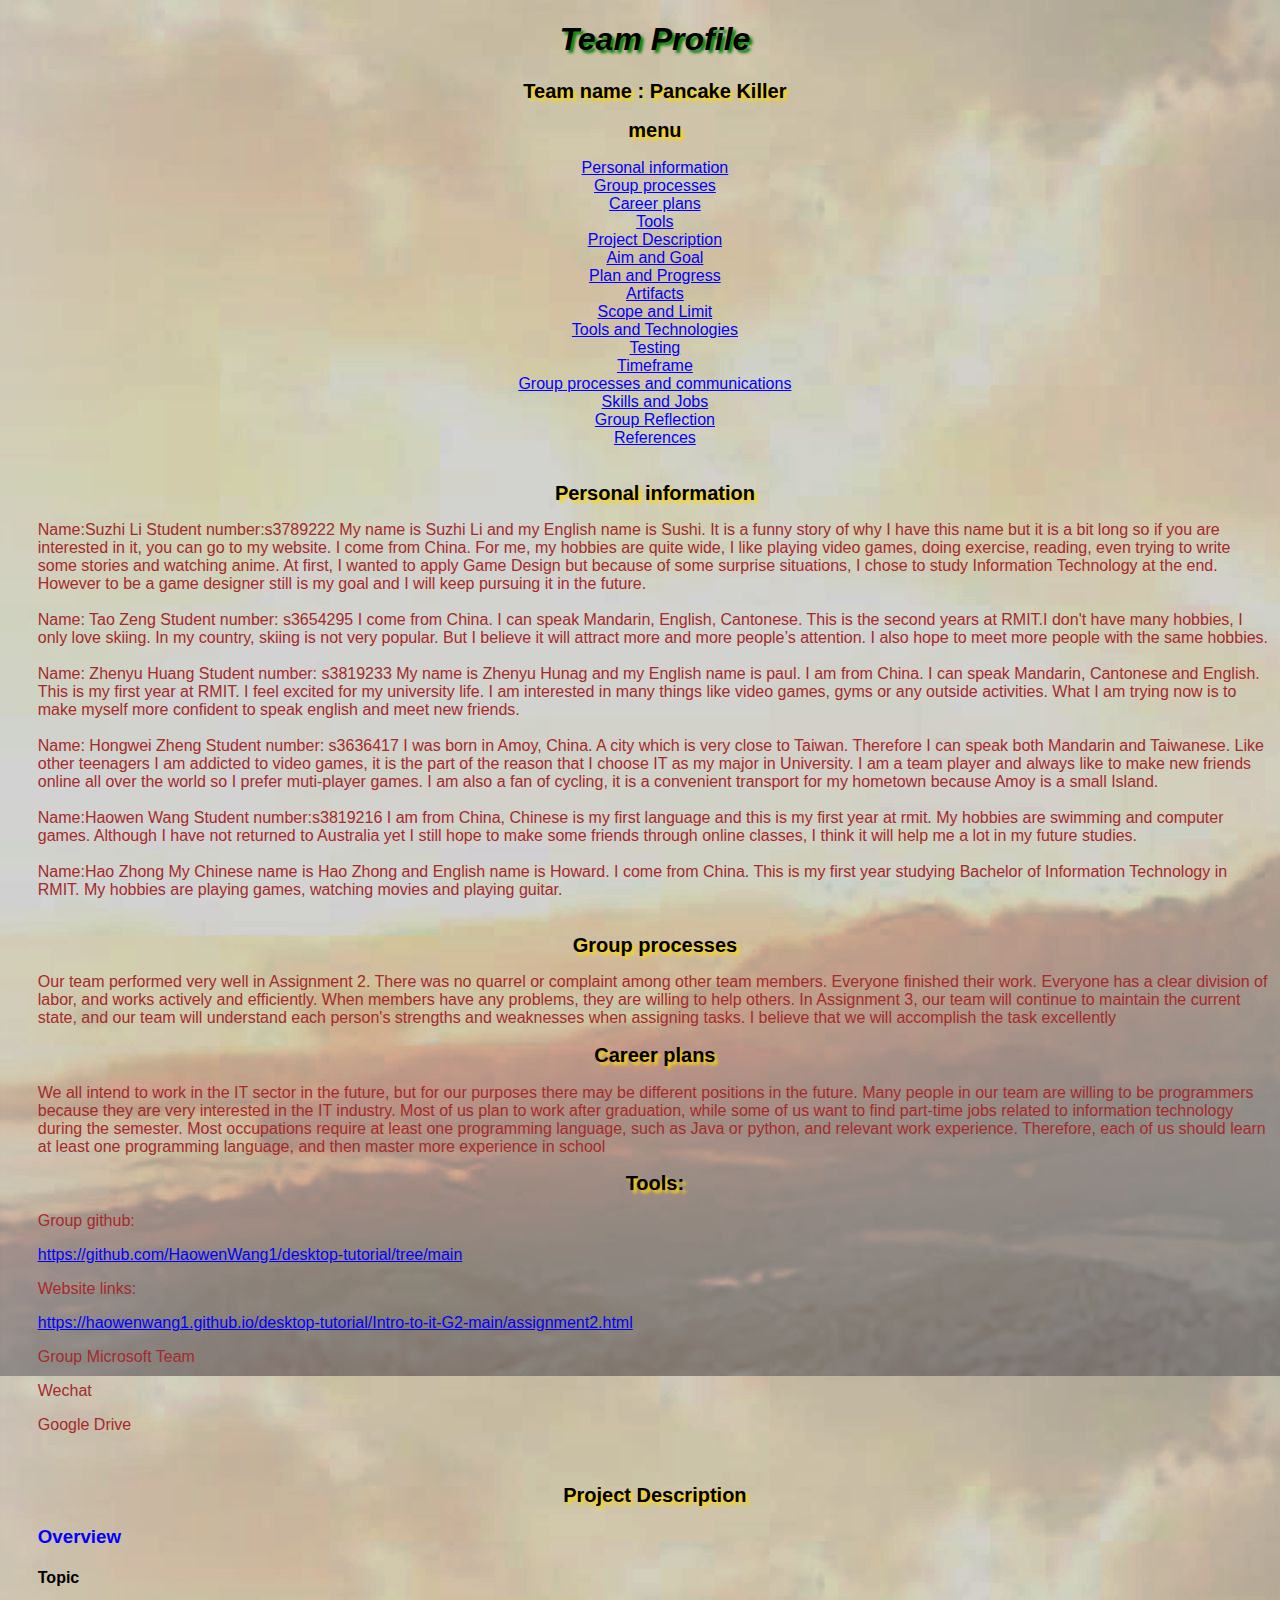
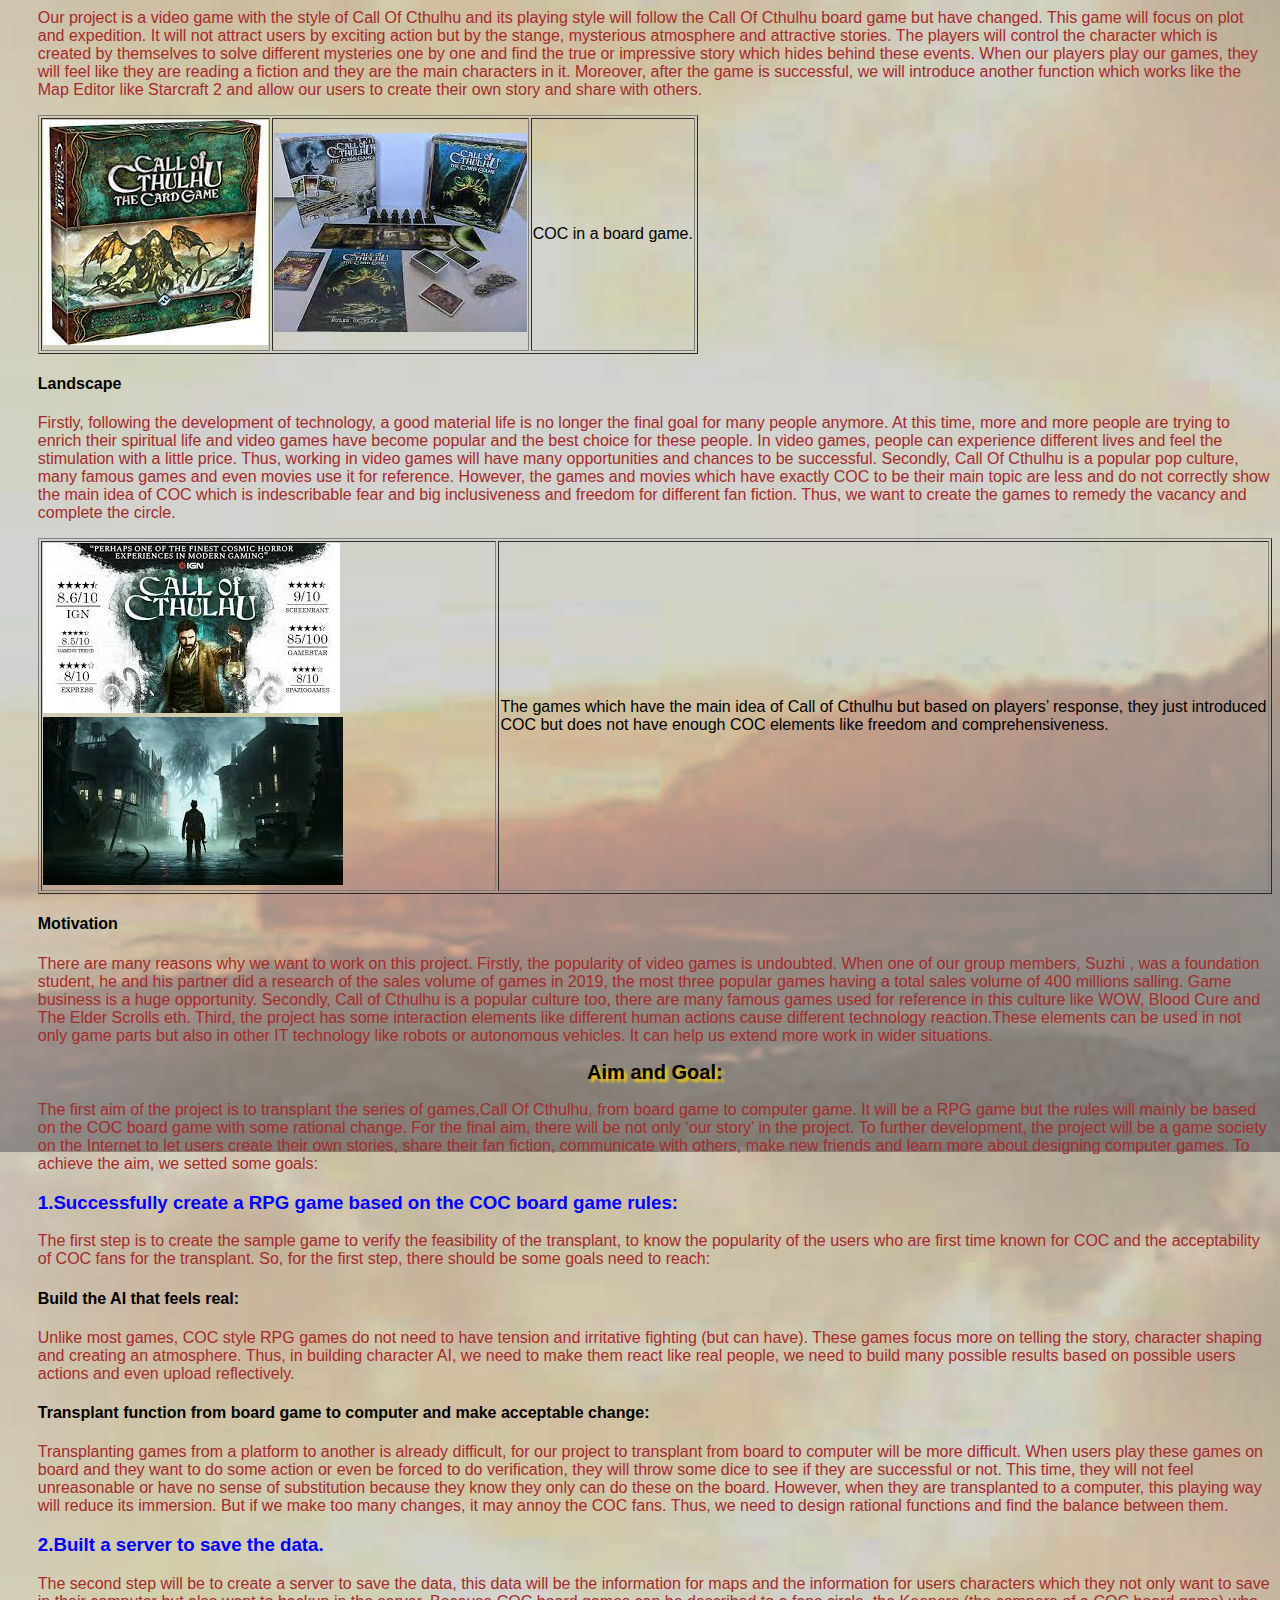
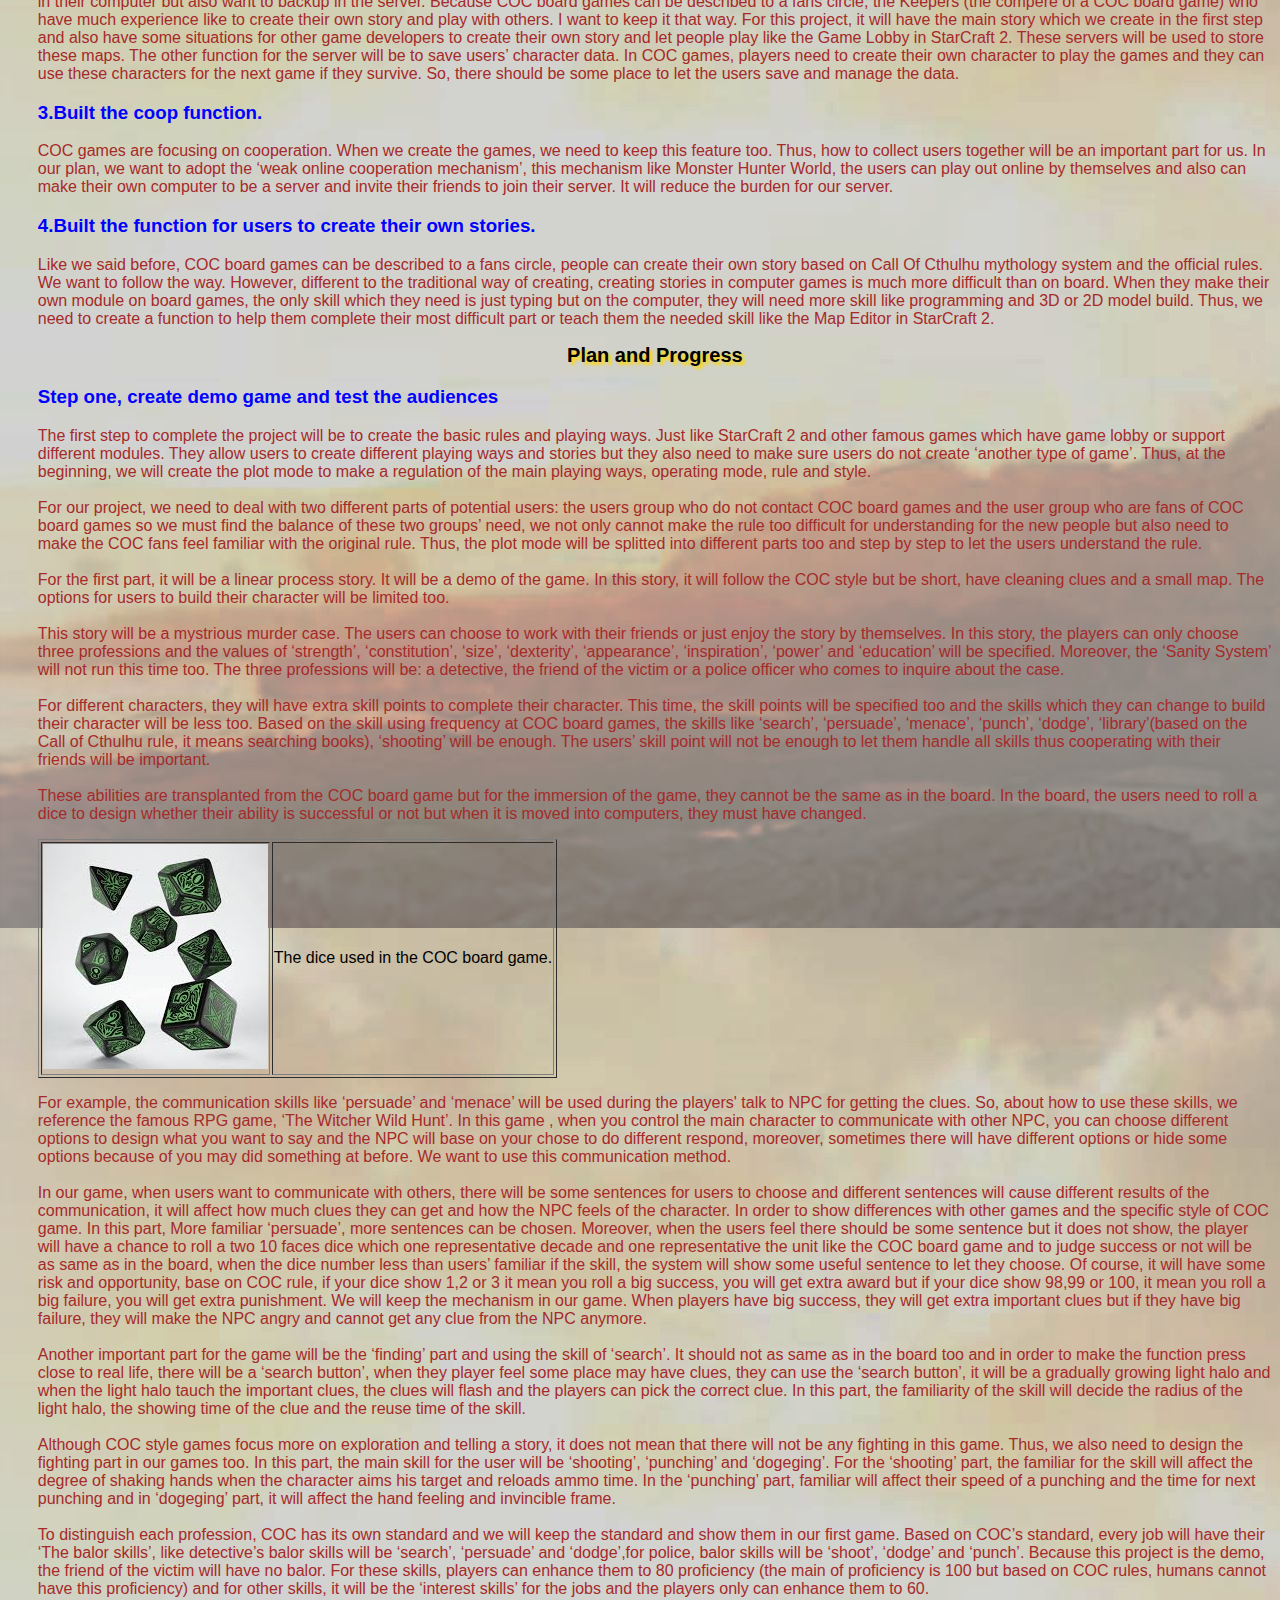
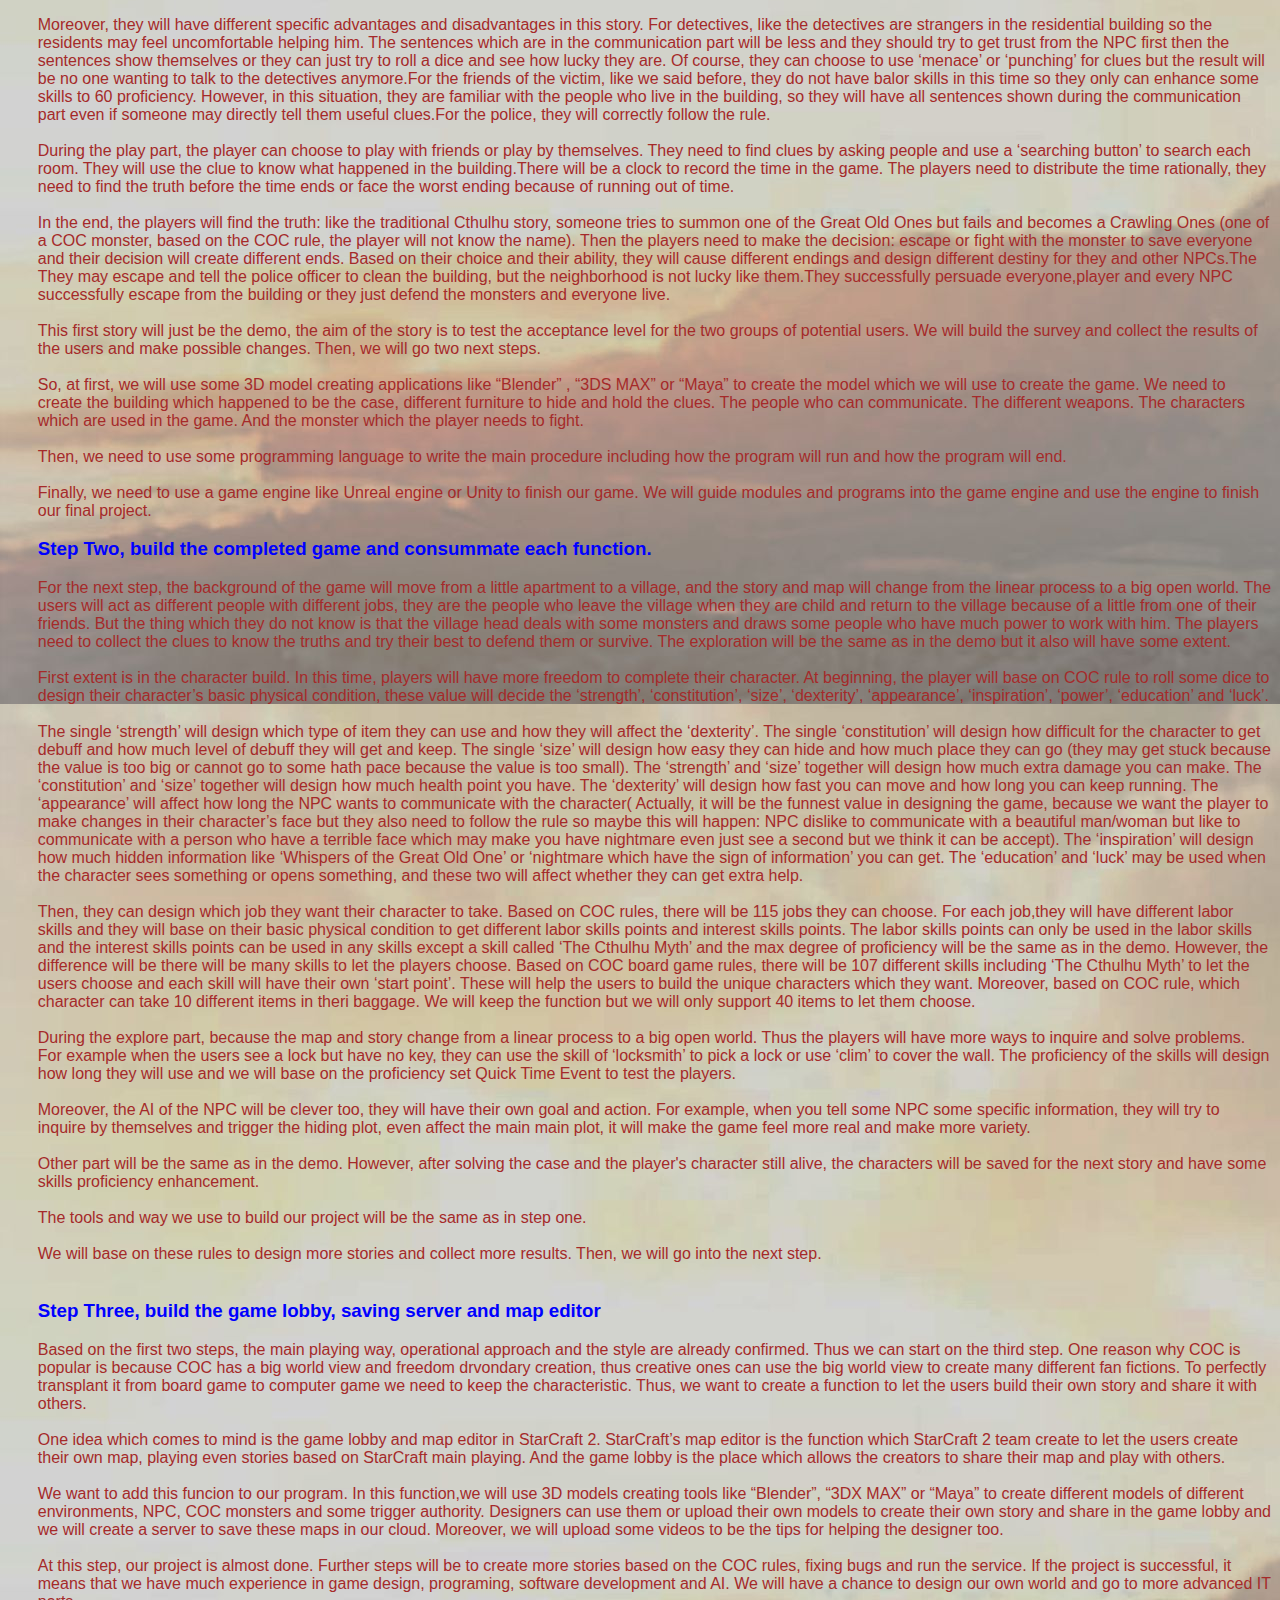
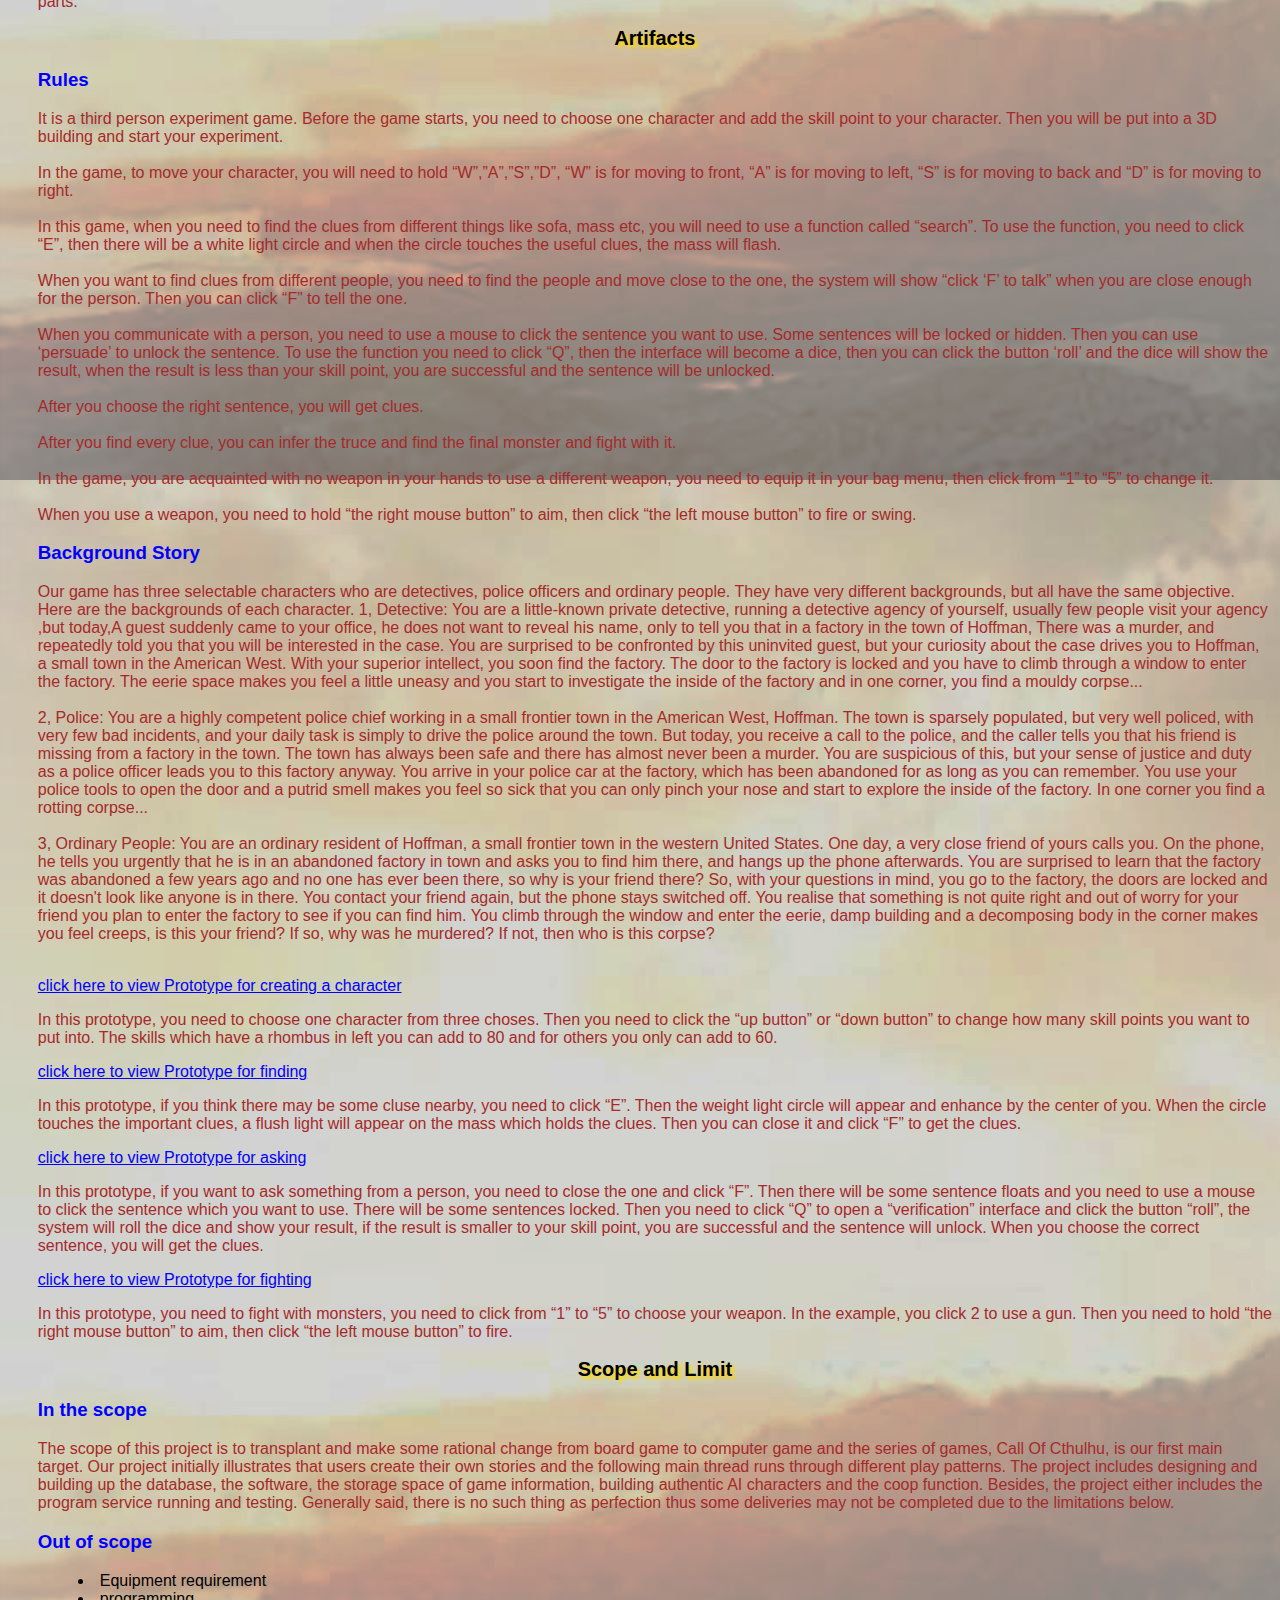
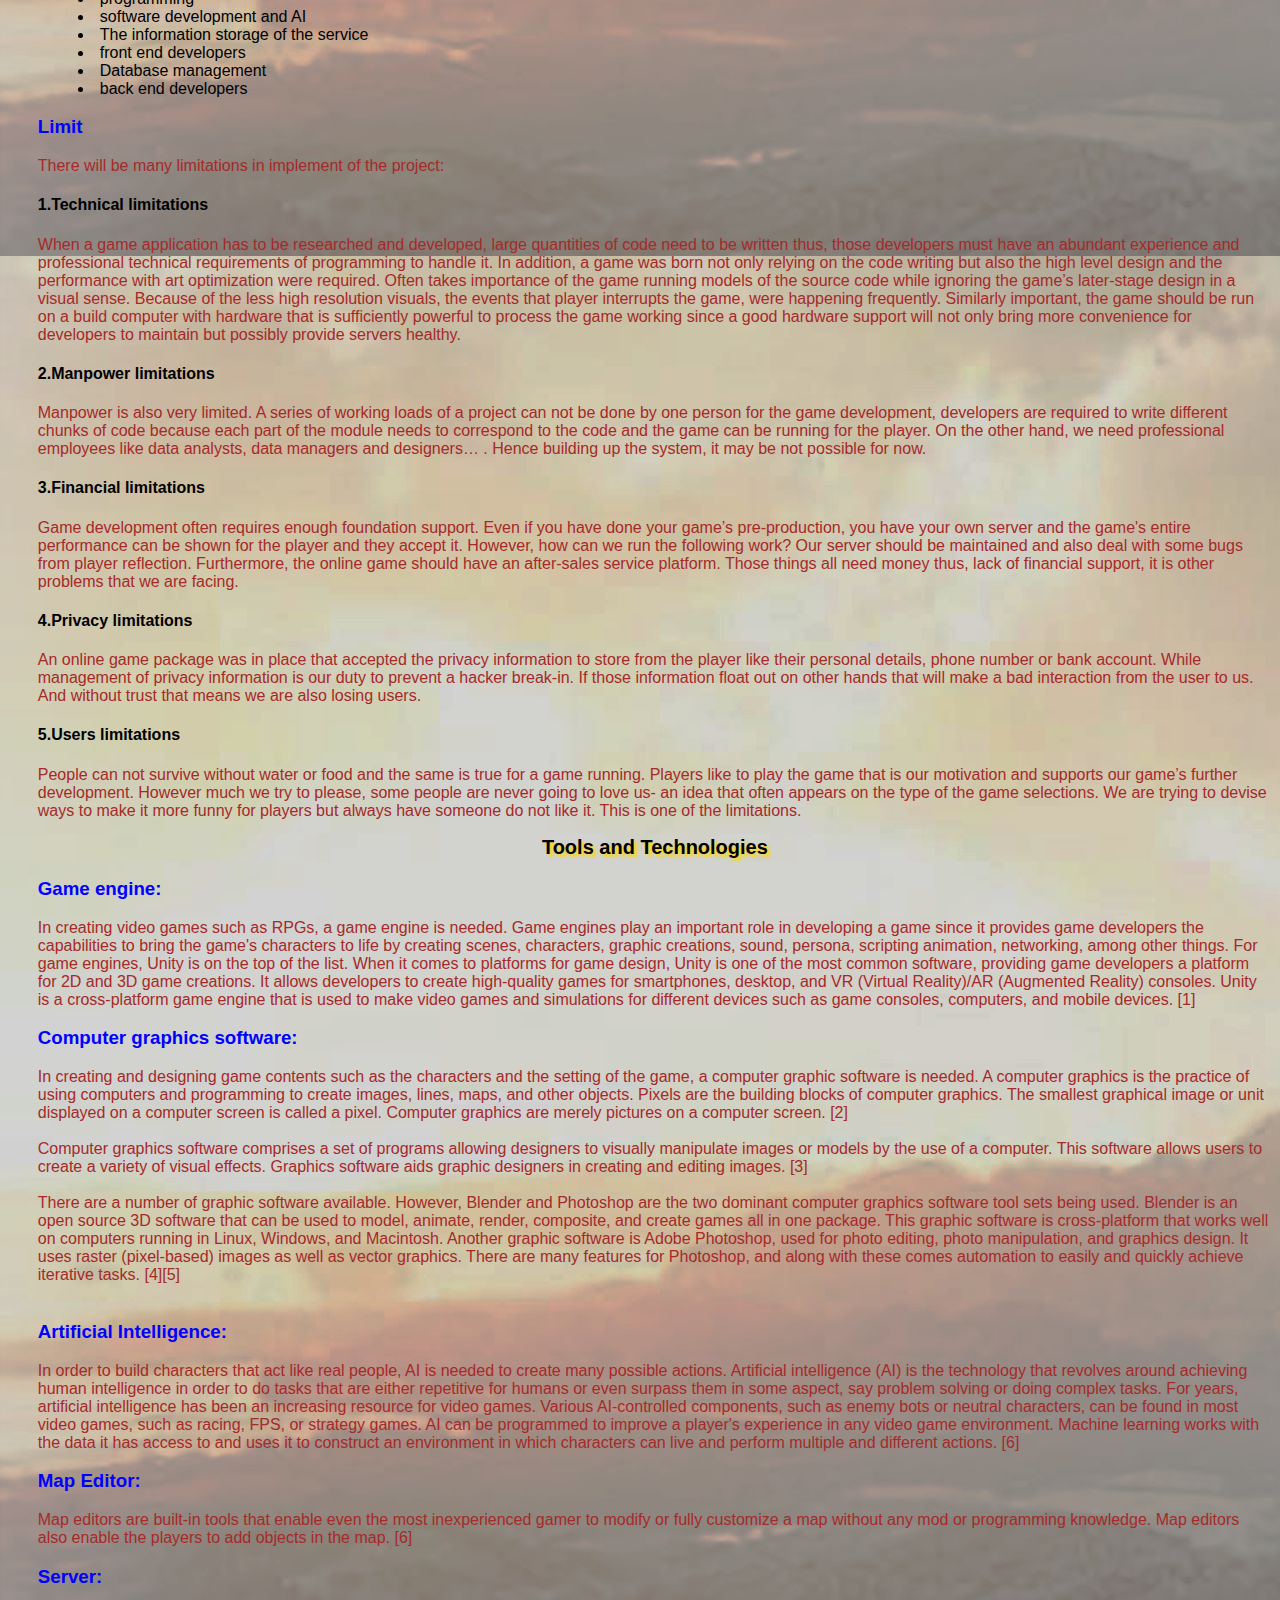
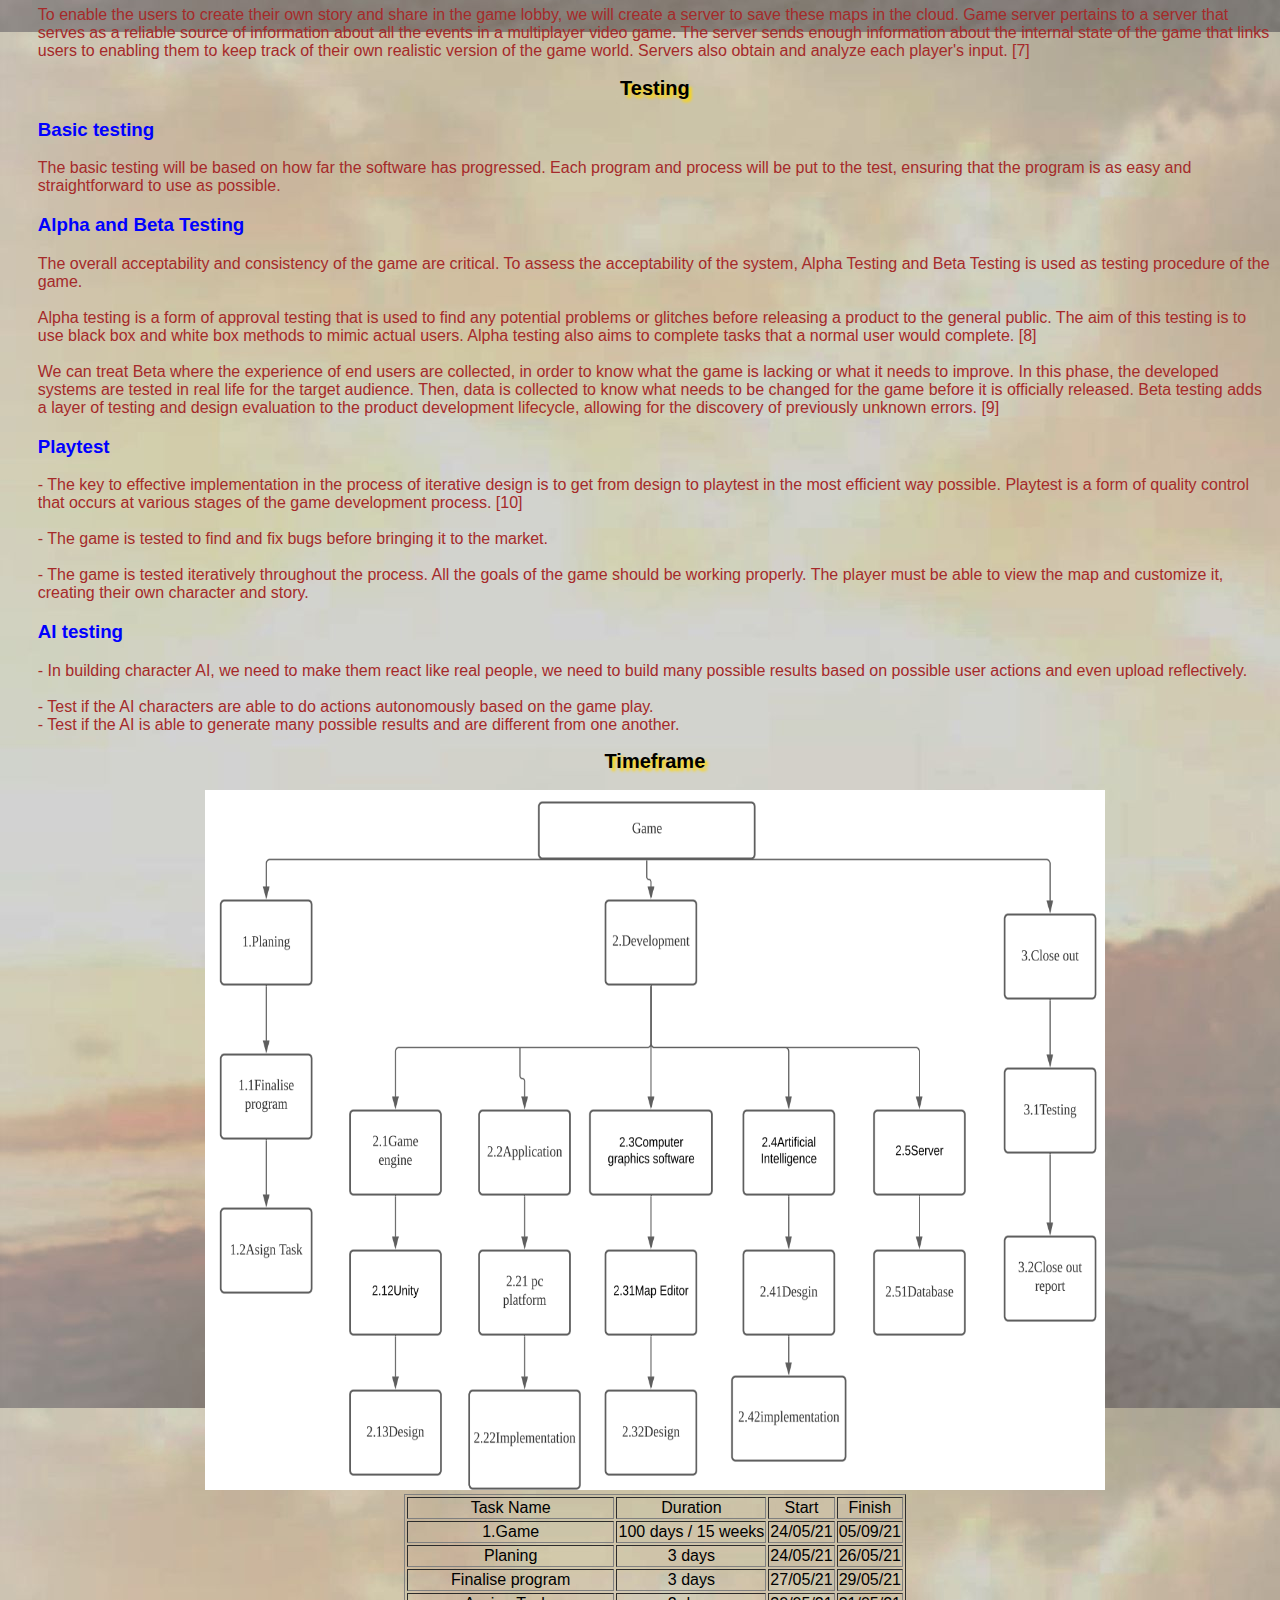
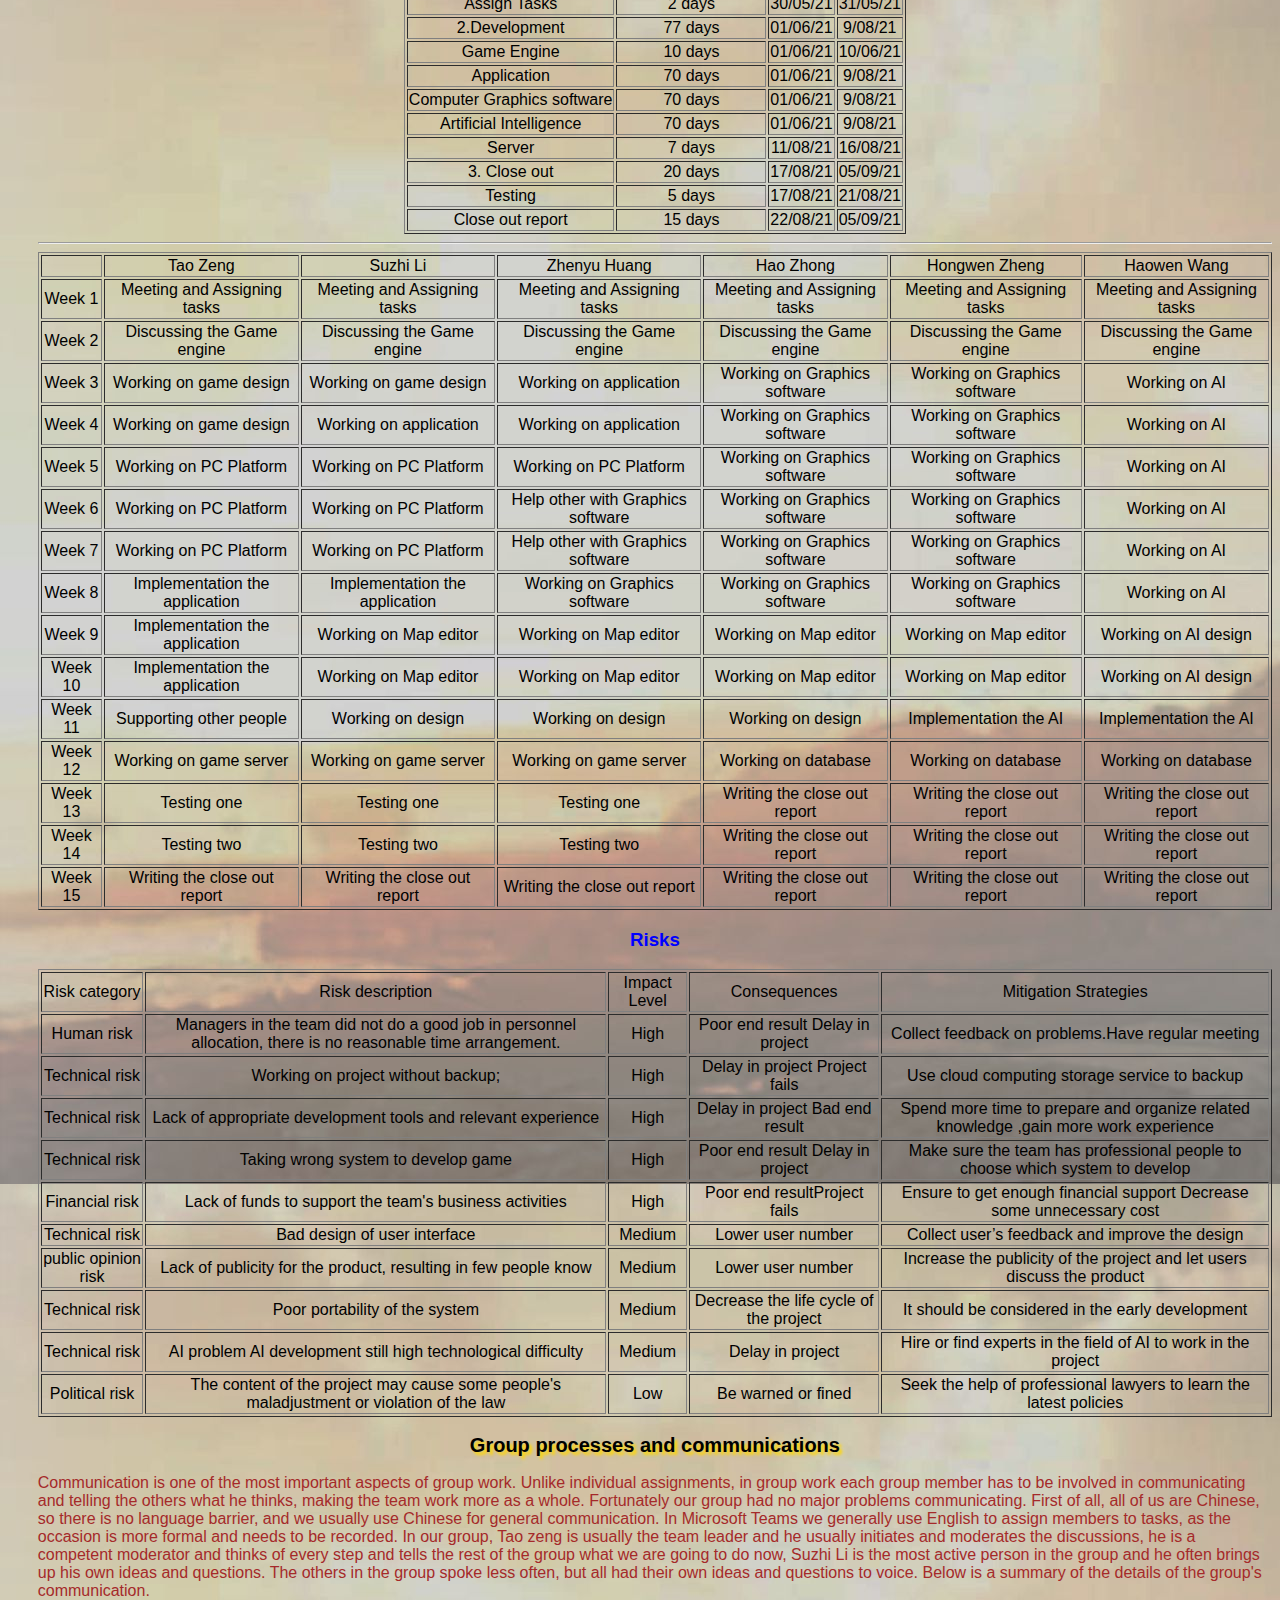
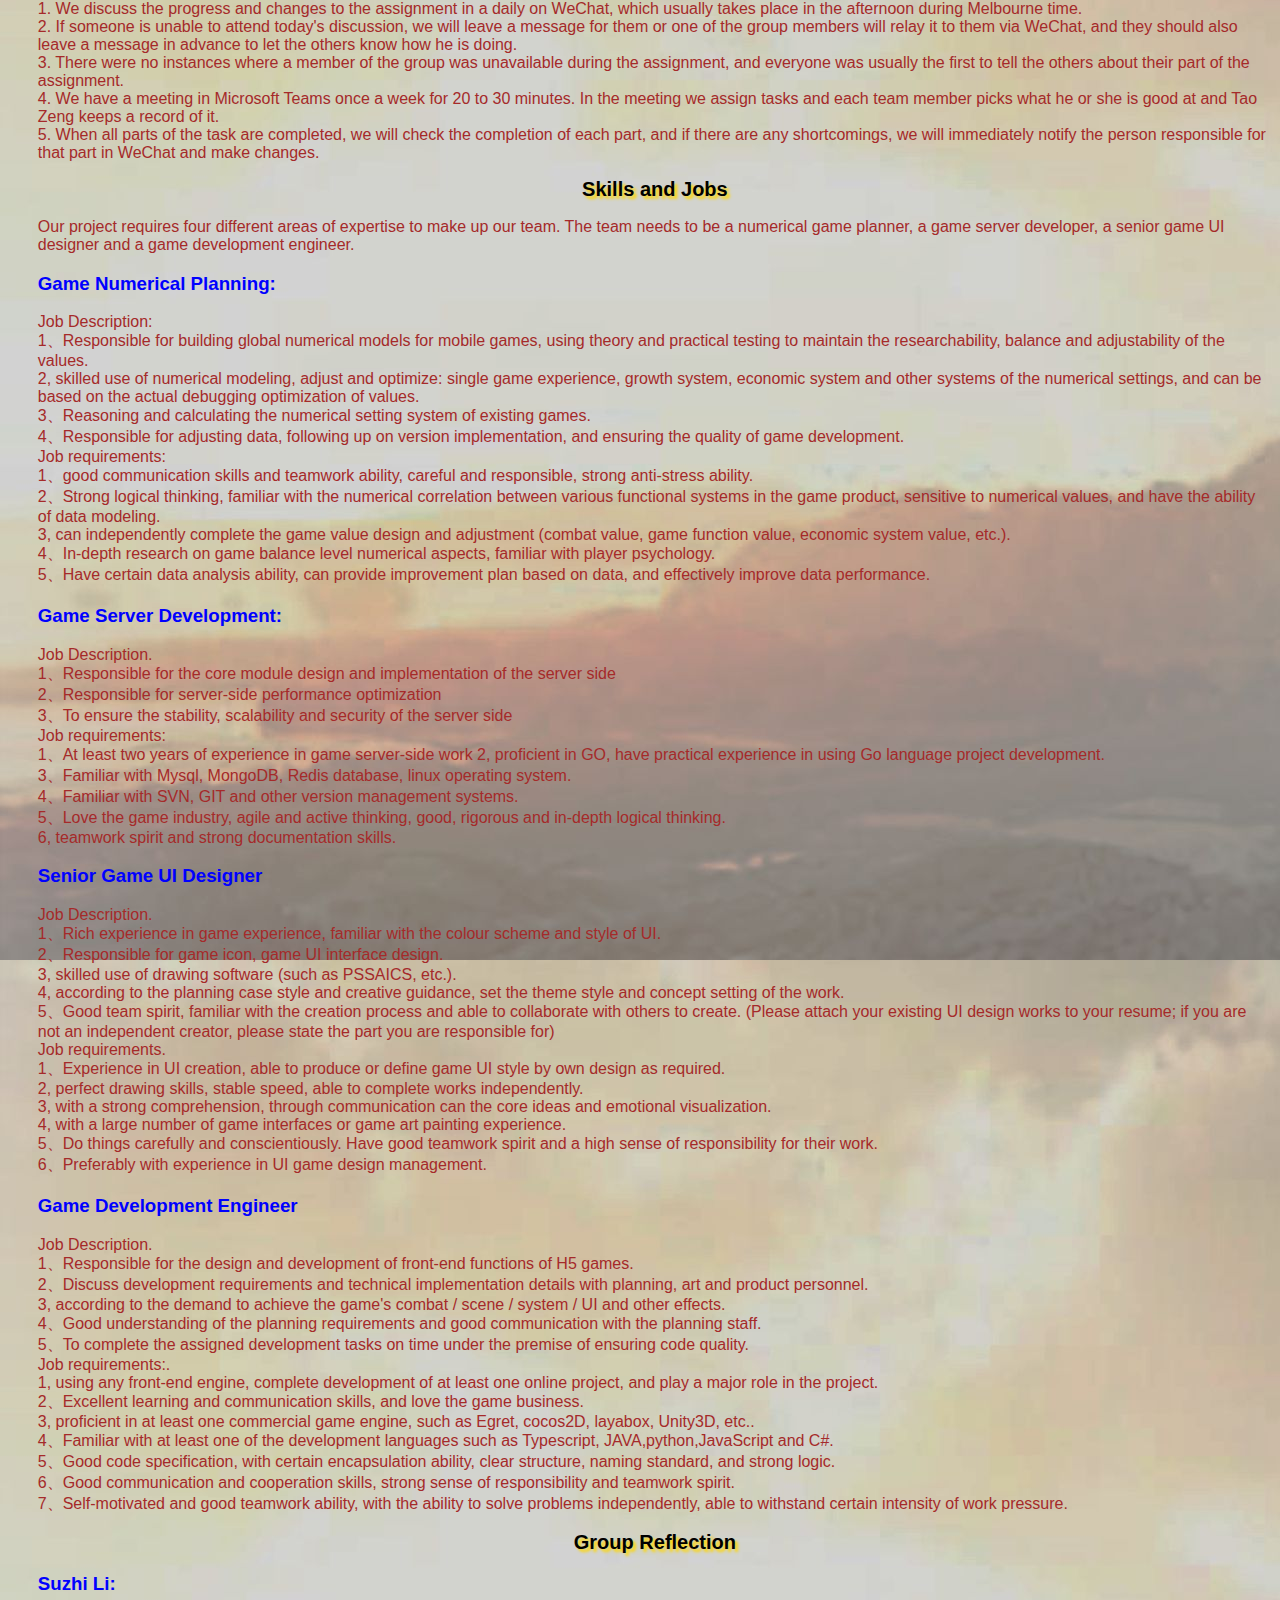
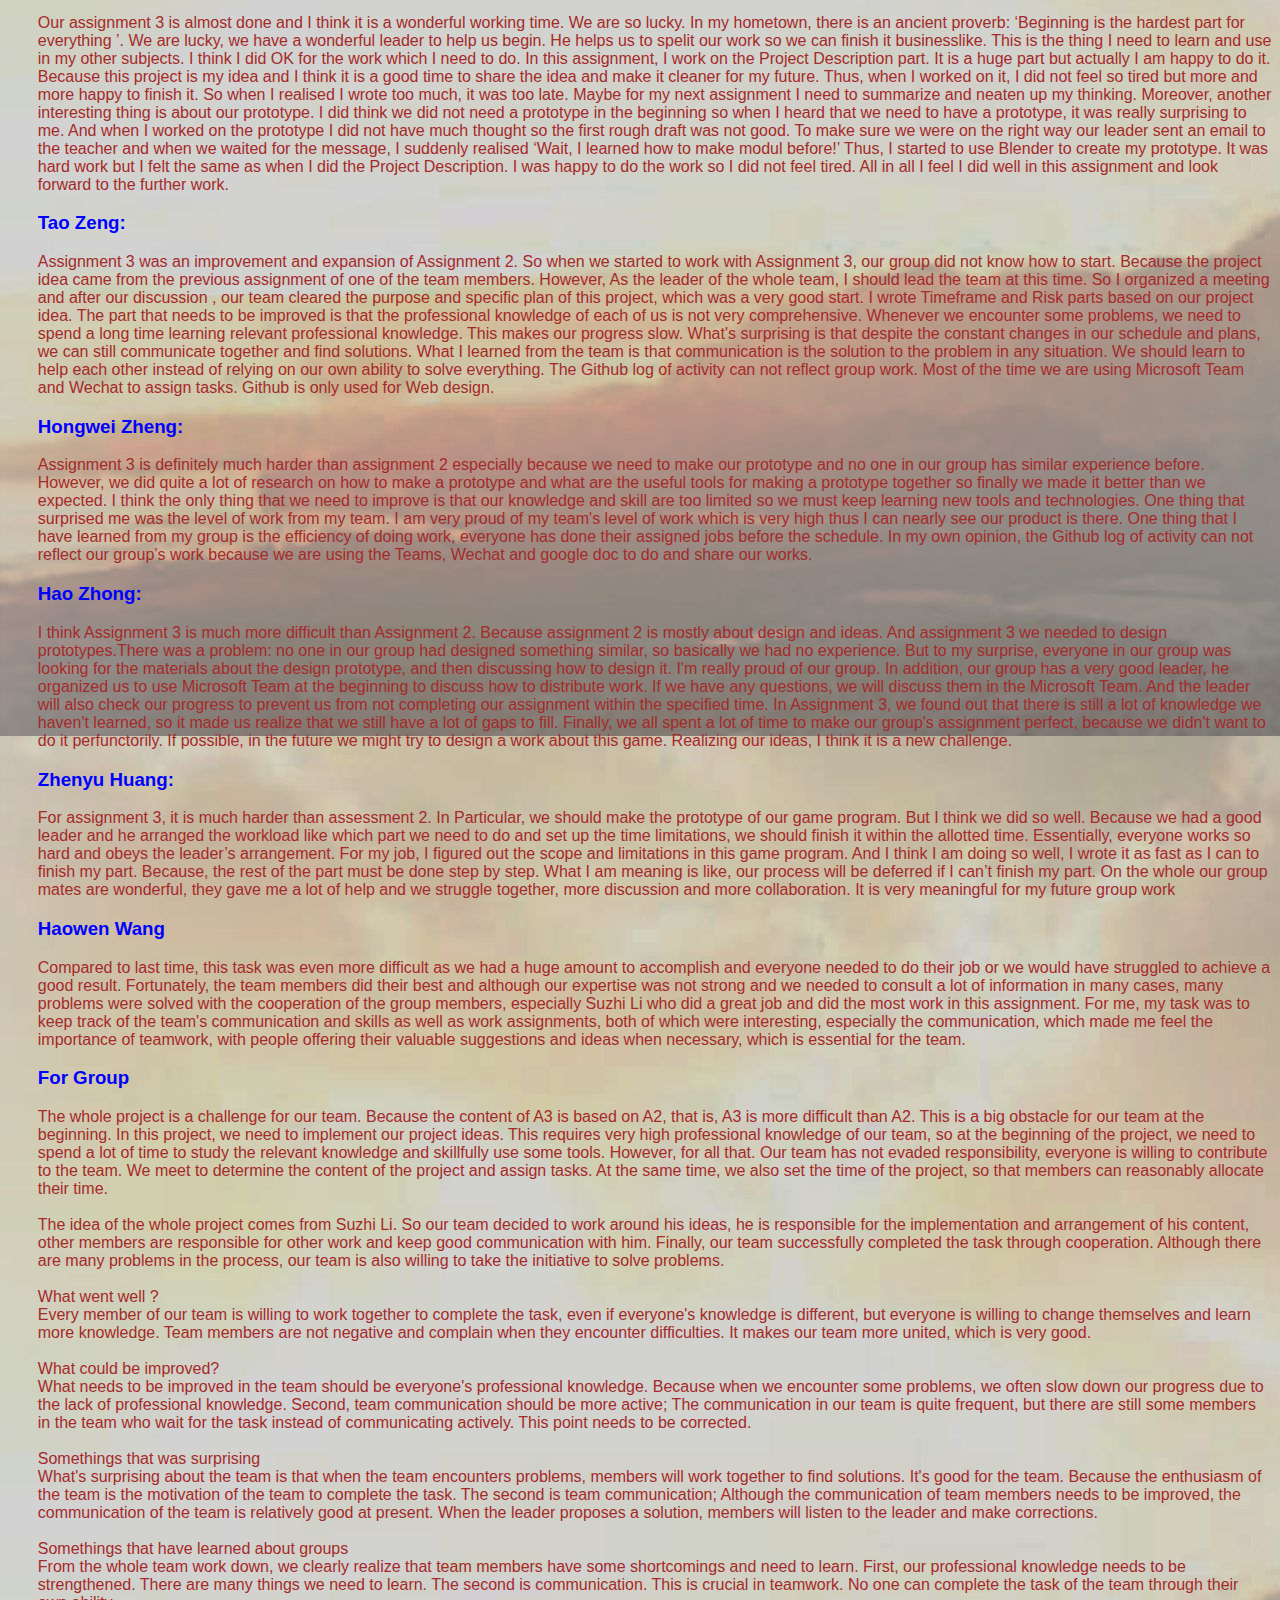
==== Intro-to-it-assignment3/Assignment3.html @ 7a597954 "Add files via upload" ====
<!DOCTYPE html>
<html lang="en">
<head>
	<meta charset="UTF-8">
	<title>Assignment 3</title>
	<meta name="viewport" content="width=device-width"/>
<meta name="description" content="ePortfolio for Student Name."/>
<meta charset="UTF-8"> 

<link type="text/css" rel="stylesheet" href="style.css">
<link href='http://fonts.googleapis.com/css?family=Rokkitt:400,700|Lato:400,300' rel='stylesheet' type='text/css'>
</head>
<body>
	<h1>Team Profile</h1>
	<h2>Team name : Pancake Killer</h2>
	<div class="center">
		<h2>menu</h2>
		<a href="#Personal information">Personal information</a><br>
		<a href="#Group processes">Group processes</a><br>
		<a href="#Career plans">Career plans</a><br>
		<a href="#Tools">Tools</a><br>
		<a href="#Project Description">Project Description</a><br>
		<a href="#Aim and Goal">Aim and Goal</a><br>
		<a href="#Plan and Progress">Plan and Progress</a><br>
		<a href="#Artifacts">Artifacts</a><br>
		<a href="#Scope and Limit">Scope and Limit</a><br>
		<a href="#Tools and Technologies">Tools and Technologies</a><br>
		<a href="#Testing">Testing</a><br>
		<a href="#Timeframe">Timeframe</a><br>
		<a href="#Group processes and communications">Group processes and communications</a><br>
		<a href="#Skills and Jobs">Skills and Jobs</a><br>
		<a href="#Group Reflection">Group Reflection</a><br>
		<a href="#References">References</a><br>


	</div><br>
	<div id="Personal information">
		<h2>Personal information</h2>
		<p>Name:Suzhi Li
			Student number:s3789222
			My name is Suzhi Li and my English name is Sushi. It is a funny story of why I have this name but it is a bit long so if you are interested in it, you can go to my website. I come from China. For me, my hobbies are quite wide, I like playing video games, doing exercise, reading, even trying to write some stories and watching anime. At first, I wanted to apply Game Design but because of some surprise situations, I chose to study Information Technology at the end. However to be a game designer still is my goal and I will keep pursuing it in the future.<br><br>



			Name: Tao Zeng
			Student number: s3654295
			I come from China. I can speak Mandarin, English, Cantonese. This is the second years at RMIT.I don't have many hobbies, I only love skiing. In my country, skiing is not very popular. But I believe it will attract more and more people’s attention. I also hope to meet more people with the same hobbies.<br><br>



			Name: Zhenyu Huang
			Student number: s3819233
			My name is Zhenyu Hunag and my English name is paul.
			I am from China. I can speak Mandarin, Cantonese and English. This is my first year at RMIT. I feel excited for my university life. I am interested in many things like video games, gyms or any outside activities. What I am trying now is to make myself more confident to speak english and meet new friends.<br><br>

			Name: Hongwei Zheng
			Student number: s3636417
			I was born in Amoy, China. A city which is very close to Taiwan. Therefore I can speak both Mandarin and Taiwanese. Like other teenagers I am addicted to video games, it is the part of the reason that I choose IT as my major in University. I am a team player and always like to make new friends online all over the world so I prefer muti-player games. I am also a fan of cycling, it is a convenient transport for my hometown because Amoy is a small Island.<br><br>

			Name:Haowen Wang
			Student number:s3819216
			I am from China, Chinese is my first language and this is my first year at rmit. My hobbies are swimming and computer games. Although I have not returned to Australia yet I still hope to make some friends through online classes, I think it will help me a lot in my future studies.<br><br>

			Name:Hao Zhong
			My Chinese name is Hao Zhong and English name is Howard. I come from China. This is my first year studying Bachelor of Information Technology in RMIT. My hobbies are playing games, watching movies and playing guitar.<br><br>
	</p>
	</div>
	
	<div id="Group processes">
		<h2>Group processes</h2>
	<p>Our team performed very well in Assignment 2. There was no quarrel or complaint among other team members. Everyone finished their work. Everyone has a clear division of labor, and works actively and efficiently. When members have any problems, they are willing to help others. In Assignment 3, our team will continue to maintain the current state, and our team will understand each person's strengths and weaknesses when assigning tasks. I believe that we will accomplish the task excellently</p></div>
	<div id="Career plans">
		<h2>Career plans</h2>
		<p>
			We all intend to work in the IT sector in the future, but for our purposes there may be different positions in the future. Many people in our team are willing to be programmers because they are very interested in the IT industry. Most of us plan to work after graduation, while some of us want to find part-time jobs related to information technology during the semester.  Most occupations require at least one programming language, such as Java or python, and relevant work experience. Therefore, each of us should learn at least one programming language, and then master more experience in school

		</p>
	</div>
	<div id="Tools">
		
		<h2>Tools:</h2>
  <p class="left">Group github:</p><a href="https://github.com/HaowenWang1/desktop-tutorial/tree/main">https://github.com/HaowenWang1/desktop-tutorial/tree/main</a><br>
  <p>Website links:</p><a href="https://haowenwang1.github.io/desktop-tutorial/Intro-to-it-assignment3/assignment03.html">https://haowenwang1.github.io/desktop-tutorial/Intro-to-it-G2-main/assignment2.html</a><br>
  <p>Group Microsoft Team </p>
  
  <p>Wechat</p>
 
  <p class="left">Google Drive</p>
  
  <br>
	</div>
	<div id="Project Description">
		<h2>Project Description</h2>
		<h3>Overview</h3>
		<h4>Topic</h4>
		<p>Our project is a video game with the style of Call Of Cthulhu and its playing style will follow the Call Of Cthulhu board game but have changed. This game will focus on plot and expedition. It will not attract users by exciting action but by the stange, mysterious atmosphere and attractive stories. The players will control the character which is created by themselves to solve different mysteries one by one and find the true or impressive story which hides behind these events. When our players play our games, they will feel like they are reading a fiction and they are the main characters in it. Moreover, after the game is successful, we will introduce another function which works like the Map Editor like Starcraft 2 and allow our users to create their own story and share with others.
		</p>
		<table border="1">
			<tr>
				<td><img src="image1.png"></td>
				<td><img src="image2.png"></td>
				<td>COC in a board game.</td>
			</tr>

		</table>
		<h4>Landscape</h4>
		<p>Firstly, following the development of technology, a good material life is no longer the final goal for many people anymore. At this time, more and more people are trying to enrich their spiritual life and video games have become popular and the best choice for these people. In  video games, people can experience different lives and feel the stimulation with a little price. Thus, working in video games will have many opportunities and chances to be successful. Secondly, Call Of Cthulhu is a popular pop culture, many famous games and even movies use it for reference. However, the games and movies which have exactly COC to be their main topic are less and do not correctly show the main idea of COC which is indescribable fear and big inclusiveness and freedom for different fan fiction. Thus, we want to create the games to remedy the vacancy and complete the circle.
		</p>
		<table border="1">
			<tr>
				<td><img src="image3.png">
				<img src="image4.png"></td>
				<td>The games which have the main idea of Call of Cthulhu but based on players’ response, they just introduced COC but does not have enough COC elements like freedom and comprehensiveness.</td>
			</tr>

		</table>
		<h4>Motivation</h4>
		<p>There are many reasons why we want to work on this project. Firstly, the popularity of video games is undoubted. When one of our group members, Suzhi , was a foundation student, he and his partner did a research of the sales volume of games in 2019, the most three popular games having a total sales volume of 400 millions salling. Game business is a huge opportunity. Secondly, Call of Cthulhu is a popular culture too, there are many famous games used for reference in this culture like WOW, Blood Cure and The Elder Scrolls eth. Third, the project has some interaction elements like different human actions cause different technology reaction.These elements can be used in not only game parts but also in other IT technology like robots or autonomous vehicles. It can help us extend more work in wider situations.

		</p>
		
	</div>
	<div id="Aim and Goal">
		<h2>Aim and Goal:</h2>
		<p>The first aim of the project is to transplant the series of games,Call Of Cthulhu, from board game to computer game. It will be a RPG game but the rules will mainly be based on the COC board game with some rational change. For the final aim, there will be not only ‘our story’ in the project. To further development, the project will be a game society on the Internet to let users create their own stories, share their fan fiction, communicate with others, make new friends and learn more about designing computer games.

		To achieve the aim, we setted some goals:</p>
		<h3>1.Successfully create a RPG game based on the COC board game rules:</h3>
		<p>The first step is to create the sample game to verify the feasibility of the transplant, to know the popularity of the users who are first time known for COC and the acceptability of COC fans for the transplant. So, for the first step, there should be some goals need to reach:</p>
		<h4>Build the AI that feels real:</h4>
		<p>Unlike most games, COC style RPG games do not need to have tension and irritative fighting (but can have). These games focus more on telling the story, character shaping and creating an atmosphere. Thus, in building character AI, we need to make them react like real people, we need to build many  possible results based on possible users actions and even upload reflectively.</p>
		<h4>Transplant function from board game to computer and make acceptable change:</h4>
		<p>Transplanting games from a platform to another is already difficult, for our project to transplant from board to computer will be more difficult. When users play these games on board and they want to do some action or even be forced to do verification, they will throw some dice to see if they are successful or not. This time, they will not feel unreasonable or have no sense of substitution because they know they only can do these on the board. However, when they are transplanted to a computer, this playing way will reduce its immersion. But if we make too many changes, it may annoy the COC fans. Thus, we need to design rational functions and find the balance between them.</p>
		<h3>2.Built a server to save the data.</h3>
		<p>The second step will be to create a server to save the data, this data will be the information for maps and the information for users characters which they not only want to save in their computer but also want to backup in the server. Because COC board games can be described to a fans circle, the Keepers (the compere of a COC board game) who have much experience like to create their own story and play with others. I want to keep it that way. For this project, it will have the main story which we create in the first step and also have some situations for other game developers to create their own story and let people play like the Game Lobby in StarCraft 2. These servers will be used to store these maps. The other function for the server will be to save users’ character data. In COC games, players need to create their own character to play the games and they can use these characters for the next game if they survive. So, there should be some place to let the users save and manage the data.</p>
		<h3>3.Built the coop function.</h3>
		<p>COC games are focusing on cooperation. When we create the games, we need to keep this feature too. Thus, how to collect users together will be an important part for us. In our plan, we want to adopt the ‘weak online cooperation mechanism’, this mechanism like Monster Hunter World, the users can play out online by  themselves and also can make their own computer to be a server and invite their friends to join their server. It will reduce the burden for our server.</p>
		<h3>4.Built the function for users to create their own stories.</h3>
		<p>Like we said before, COC board games can be described to a fans circle, people can create their own story based on Call Of Cthulhu mythology system and the official rules. We want to follow the way. However, different to the traditional way of creating, creating stories in computer games is much more difficult than on board. When they make their own module on board games, the only skill which they need is just typing but on the computer, they will need more skill like programming and 3D or 2D model build. Thus, we need to create a function to help them complete their most difficult part or teach them the needed skill like the Map Editor in StarCraft 2.</p>
	</div>
	<div id="Plan and Progress">
		<h2>Plan and Progress</h2>
		<h3>Step one, create demo game and test the audiences</h3>
		<p>The first step to complete the project will be to create the basic rules and playing ways. Just like StarCraft 2 and other famous games which have game lobby or support different modules. They allow users to create different playing ways and stories but they also need to make sure users do not create ‘another type of game’. Thus, at the beginning, we will create the plot mode to make a regulation of the main playing ways, operating mode, rule and style. <br><br>

		For our project, we need to deal with two different parts of potential users: the users group who do not contact COC board games and the user group who are fans of COC board games so we must find the balance of these two groups’ need, we not only cannot make the rule too difficult for understanding for the new people but also need to make the COC fans feel familiar with the original rule. Thus, the plot mode will be splitted into different parts too and step  by step to let the users understand the rule.<br><br>

		For the first part, it will be a linear process story. It will be a demo of the game. In this story, it will follow the COC style but be short, have cleaning clues and a small map. The options for users to build their character will be limited too.
		<br><br>
		This story will be a mystrious murder case. The users can choose to work with their friends or just enjoy the story by themselves. In this story, the players can only choose three professions and the values of ‘strength’, ‘constitution’, ‘size’, ‘dexterity’, ‘appearance’, ‘inspiration’, ‘power’ and ‘education’ will be specified. Moreover, the ‘Sanity System’ will not run this time too. The three professions will be:  a detective, the friend of the victim or a police officer who comes to inquire about the case.<br><br>

		For different characters, they will have extra skill points to complete their character. This time, the skill points will be specified too and the skills which they can change to build their character will be less too. Based on the skill using frequency at COC board games, the skills like ‘search’, ‘persuade’, ‘menace’, ‘punch’, ‘dodge’, ‘library’(based on the Call of Cthulhu rule, it means searching books), ‘shooting’ will be enough. The users’ skill point will not be enough to let them handle all skills thus cooperating with their friends will be important.<br><br>

		These abilities are transplanted from the COC board game but for the immersion of the game, they cannot be the same as in the board. In the board, the users need to roll a dice to design whether their ability is successful or not but when it is moved into computers, they must have changed. 
		</p>
		<table border="1">
			<tr>
				<td><img src="img5.png"></td>
				<td>The dice used in the COC board game.</td>
			</tr>

		</table>
		<p>For example, the communication skills like ‘persuade’ and ‘menace’ will be used during the players' talk to NPC for getting the clues. So, about how to use these skills, we reference the famous RPG game, ‘The Witcher Wild Hunt’. In this game , when you control the main character to communicate with other NPC, you can choose different options to design what you want to say and the NPC will base on your chose to do different respond, moreover, sometimes there will have different options or hide some options because of you may did something at before. We want to use this communication method. <br><br>

		In our game, when users want to communicate with others, there will be some sentences for users to choose and different sentences will cause different results of the communication, it will affect how much clues they can get and how the NPC feels of the character. In order to show differences with other games and the specific style of COC game. In this part, More familiar ‘persuade’, more sentences can be chosen. Moreover, when the users feel there should be some sentence but it does not show, the player will have a chance to roll a two 10 faces dice which one representative decade and one representative the unit like the COC board game and to judge success or not will be as same as in the board, when the dice number less than users’ familiar if the skill, the system will show some useful sentence to let they choose. Of course, it will have some risk and opportunity, base on COC rule, if your dice show 1,2 or 3 it mean you roll a big success, you will get extra award but if your dice show 98,99 or 100, it mean you roll a big failure, you will get extra punishment. We will keep the mechanism in our game. When players have big success, they will get extra important clues but if they have big failure, they will make the NPC angry and cannot get any clue from the NPC anymore.<br><br>

		Another important part for the game will be the ‘finding’ part and using the skill of ‘search’. It should not as same as in the board too and in order to make the function press close to real life, there will be a ‘search button’, when they player feel some place may have clues, they can use the ‘search button’, it will be a gradually growing light halo and when the light halo tauch the important clues, the clues will flash and the players can pick the correct clue. In this part, the familiarity of the skill will decide the radius of the light halo, the showing time of the clue and the reuse time of the skill. <br><br>

		Although COC style games focus more on exploration and telling a story, it does not mean that there will not be any fighting in this game. Thus, we also need to design the fighting part in our games too. In this part, the main skill for the user will be ‘shooting’, ‘punching’ and ‘dogeging’. For the ‘shooting’ part, the familiar for the skill will affect the degree of shaking hands when the character aims his target and reloads ammo time. In the ‘punching’ part, familiar will affect their speed of a punching and the time for next punching and in ‘dogeging’ part, it will affect the hand feeling and invincible frame.<br><br>

		To distinguish each profession, COC has its own standard and we will keep the standard and show them in our first game. Based on COC’s standard, every job will have their ‘The balor skills’, like detective’s balor skills will be ‘search’, ‘persuade’ and ‘dodge’,for police, balor skills will be ‘shoot’, ‘dodge’ and ‘punch’. Because this project is the demo, the friend of the victim will have no balor. For these skills, players can enhance them to 80 proficiency (the main of proficiency is 100 but based on COC rules, humans cannot have this proficiency) and for other skills, it will be the ‘interest skills’ for the jobs and the players only can enhance them to 60.<br><br>

		Moreover, they will have different specific advantages and disadvantages in this story. For detectives, like the detectives are strangers in the residential building so the residents may feel uncomfortable helping him. The sentences which are in the communication part will be less and they should try to get trust from the NPC first then the sentences show themselves or they can just try to roll a dice and see how lucky they are. Of course, they can choose to use ‘menace’ or ‘punching’ for clues but the result will be no one wanting to talk to the detectives anymore.For the friends of the victim, like we said before, they do not have balor skills in this time so they only can enhance some skills to 60 proficiency. However, in this situation, they are familiar with the people who live in the building, so they will have all sentences shown during the communication part even if someone may directly tell them useful clues.For the police, they will correctly follow the rule.<br><br>

		During the play part, the player can choose to play with friends or play by themselves. They need to find clues by asking people and use a ‘searching button’ to search each room. They will use the clue to know what happened in the building.There will be a clock to record the time in the game. The players need to distribute the time rationally, they need to find the truth before the time ends or face the worst ending because of running out of time.<br><br>

		In the end, the players will find the truth: like the traditional Cthulhu story, someone tries to summon one of the Great Old Ones but fails and becomes a Crawling Ones (one of a COC monster, based on the COC rule, the player will not know the name). Then the players need to make the decision: escape or fight with the monster to save everyone and their decision will create different ends. Based on their choice and their ability, they will cause different endings and design different destiny for they and other NPCs.The They  may escape and tell the police officer to clean the building, but the neighborhood is not lucky like them.They successfully persuade everyone,player and every NPC successfully escape from the building or they just defend the monsters and everyone live.
		<br><br>
		This first story will just be the demo, the aim of the story is to test the acceptance level for the two groups of potential users. We will build the survey and collect the results of the users and make possible changes. Then, we will go two next steps.
		<br><br>
		So, at first, we will use some 3D model creating applications like “Blender” , “3DS MAX”  or “Maya” to create the model which we will use to create the game. We need to create the building which happened to be the case, different furniture to hide and hold the clues. The people who can communicate. The different weapons. The characters which are used in the game. And the monster which the player needs to fight. 
		<br><br>
		 Then, we need to use some programming language to write the main procedure including how the program will run and how the program will end.<br><br>

		Finally, we need to use a game engine like Unreal engine or Unity to finish our game. We will guide modules and programs into the game engine and use the engine to finish our final project.
		</p>
		<h3>Step Two, build the completed game and consummate each function.
		</h3>
		<p>For the next step, the background of the game will move from a little apartment to a village, and the story and map will change from the linear process to a big open world. The users will act as different people with different jobs, they are the people who leave the village when they are child and return to the village because of a little from one of their friends. But the thing which they do not know is that the village head deals with some monsters and draws some people who have much power to work with him. The players need to collect the clues to know the truths and try their best to defend them or survive. The exploration will be the same as in the demo but it also will have some extent. <br><br>

		First extent is in the character build. In this time, players will have more freedom to complete their character. At beginning, the player will base on COC rule to roll some dice to design their character’s basic physical condition, these value will decide the  ‘strength’, ‘constitution’, ‘size’, ‘dexterity’, ‘appearance’, ‘inspiration’, ‘power’, ‘education’ and ‘luck’. <br><br>

		The single ‘strength’ will design which type of item they can use and how they will affect the ‘dexterity’. The single ‘constitution’ will design how difficult for the character to get debuff and how much level of debuff they will get and keep. The single ‘size’ will design how easy they can hide and how much place they can go (they may get stuck because the value is too big or cannot go to some hath pace because the value is too small). The ‘strength’ and ‘size’ together will design how much extra damage you can make. The ‘constitution’ and ‘size’ together will design how much health point you have. The ‘dexterity’ will design how fast you can move and how long you can keep running. The ‘appearance’ will affect how long the NPC wants to communicate with the character( Actually, it will be the funnest value in designing the game, because we want the player to make changes in their character’s face but they also need to follow the rule so maybe this will happen: NPC dislike to communicate with a beautiful man/woman but like to communicate with a person who have a terrible face which may make you have nightmare even just see a second but we think it can be accept). The ‘inspiration’ will design how much hidden information like ‘Whispers of the Great Old One’ or ‘nightmare which have the sign of information’ you can get. The ‘education’ and ‘luck’ may be used when the character sees something or opens something, and these two will affect whether they can get extra help.<br><br>

		Then, they can design which job they want their character to take. Based on COC rules, there will be 115 jobs they can choose. For each job,they will have different labor skills and they will base on their basic physical condition to get different labor skills points and interest skills points. The labor skills points can only be used in the labor skills and the interest skills points can be used in any skills except a skill called ‘The Cthulhu Myth’ and the max degree of proficiency will be the same as in the demo. However, the difference will be there will be many skills to let the players choose. Based on COC board game rules, there will be 107 different skills including ‘The Cthulhu Myth’ to let the users choose and each skill will have their own ‘start point’. These will help the users to build the unique characters which they want. Moreover, based on COC rule, which character can take 10 different items in theri baggage. We will keep the function but we will only support 40 items to let them choose.<br><br>

		During the explore part, because the map and story change from a linear process to a big open world. Thus the players will have more ways to inquire and solve problems. For example when the users see a lock but have no key, they can use the skill of ‘locksmith’ to pick a lock or use ‘clim’ to cover the wall. The proficiency of the skills will design how long they will use and we will base on the proficiency set Quick Time Event to test the players.<br><br>

		Moreover, the AI of the NPC will be clever too, they will have their own goal and action. For example, when you tell some NPC some specific information, they will try to inquire by themselves and trigger the hiding plot, even affect the main main plot, it will make the game feel more real and make more variety.<br><br>

		Other part will be the same as in the demo. However, after solving the case and the player's character still alive, the characters will be saved for the next story and have some skills proficiency enhancement.<br><br>

		The tools and way we use to build our project will be the same as in step one.<br><br>

		We will base on these rules to design more stories and collect more results. Then, we will go into the next step.<br><br>
		</p>
		<h3>Step Three, build the game lobby, saving server and map editor</h3>
		<p>
		Based on the first two steps, the main playing way, operational approach and the style are already confirmed. Thus we can start on the third step. One reason why COC is popular is because COC has a big world view and freedom drvondary creation, thus creative ones can use the big world view to create many different fan fictions. To perfectly transplant it from board game to computer game we need to keep the characteristic. Thus, we want to create a function to let the users build their own story and share it with others.<br><br>

		One idea which comes to mind is the game lobby and map editor in StarCraft 2. StarCraft’s map editor is the function which StarCraft 2 team create to let the users create their own map, playing even stories based on StarCraft main playing. And the game lobby is the place which allows the creators to share their map and play with others. <br><br>

		We want to add this funcion to our program. In this function,we will use 3D models creating tools like “Blender”, “3DX MAX” or “Maya” to create different models of different environments, NPC, COC monsters and some trigger authority. Designers can use them or upload their own models to create their own story and share in the game lobby and we will create a server to save these maps in our cloud. Moreover, we will upload some videos to be the tips for helping the designer too.<br><br>

		At this step, our project is almost done. Further steps will be to create more stories based on the COC rules, fixing bugs and run the service. If the project is successful, it means that we have much experience in game design, programing, software development and AI. We will have a chance to design our own world and go to more advanced IT parts.
		</p>
	</div>
	<div id="Artifacts">
		<h2>Artifacts</h2>
		<h3>Rules</h3>
		<p>It is a third person experiment game. Before the game starts, you need to choose one character and add the skill point to your character. Then you will be put into a 3D building and start your experiment.<br><br>

		In the game, to move your character, you will need to hold “W”,”A”,”S”,”D”, “W” is for moving to front, “A” is for moving to left, “S” is for moving to back and “D” is for moving to right.<br><br>

		In this game, when you need to find the clues from different things like sofa, mass etc, you will need to use a function called “search”. To use the function, you need to click “E”, then there will be a white light circle and when the circle touches the useful clues, the mass will flash.<br><br>

		When you want to find clues from different people, you need to find the people and move close to the one, the system will show “click ‘F’ to talk” when you are close enough for the person. Then you can click “F” to tell the one.<br><br>

		When you communicate with a person, you need to use a mouse to click the sentence you want to use. Some sentences will be locked or hidden. Then you can use ‘persuade’ to unlock the sentence. To use the function you need to click “Q”, then the interface will become a dice, then you can click the button ‘roll’ and the dice will show the result, when the result is less than your skill point, you are successful and the sentence will be unlocked.<br><br>

		After you choose the right sentence, you will get clues.<br><br>

		After you find every clue, you can infer the truce and find the final monster and fight with it.<br><br>

		In the game, you are acquainted with no weapon in your hands to use a different weapon, you need to equip it in your bag menu, then click from “1” to “5” to change it.<br><br>

		When you use a weapon, you need to hold “the right mouse button” to aim, then click “the left mouse button” to fire or swing. 
</p>
		<h3>Background Story</h3>
		<p>Our game has three selectable characters who are detectives, police officers and ordinary people. They have very different backgrounds, but all have the same objective.
		Here are the backgrounds of each character.
		1, Detective: You are a little-known private detective, running a detective agency of yourself, usually few people visit your agency ,but today,A guest suddenly came to your office, he does not want to reveal his name, only to tell you that in a factory in the town of Hoffman, There was a murder, and repeatedly told you that you will be interested in the case. You are surprised to be confronted by this uninvited guest, but your curiosity about the case drives you to Hoffman, a small town in the American West. With your superior intellect, you soon find the factory.
		The door to the factory is locked and you have to climb through a window to enter the factory. The eerie space makes you feel a little uneasy and you start to investigate the inside of the factory and in one corner, you find a mouldy corpse...<br><br>
		 
		2, Police: You are a highly competent police chief working in a small frontier town in the American West, Hoffman. The town is sparsely populated, but very well policed, with very few bad incidents, and your daily task is simply to drive the police around the town. But today, you receive a call to the police, and the caller tells you that his friend is missing from a factory in the town. The town has always been safe and there has almost never been a murder. You are suspicious of this, but your sense of justice and duty as a police officer leads you to this factory anyway.
		You arrive in your police car at the factory, which has been abandoned for as long as you can remember.
		You use your police tools to open the door and a putrid smell makes you feel so sick that you can only pinch your nose and start to explore the inside of the factory. In one corner you find a rotting corpse...<br><br>
		 
		3, Ordinary People: You are an ordinary resident of Hoffman, a small frontier town in the western United States. One day, a very close friend of yours calls you. On the phone, he tells you urgently that he is in an abandoned factory in town and asks you to find him there, and hangs up the phone afterwards. You are surprised to learn that the factory was abandoned a few years ago and no one has ever been there, so why is your friend there? So, with your questions in mind, you go to the factory, the doors are locked and it doesn't look like anyone is in there. You contact your friend again, but the phone stays switched off.
		You realise that something is not quite right and out of worry for your friend you plan to enter the factory to see if you can find him. You climb through the window and enter the eerie, damp building and a decomposing body in the corner makes you feel creeps, is this your friend? If so, why was he murdered? If not, then who is this corpse?<br><br>
		</p>
		<a href="https://suzhi869910.invisionapp.com/console/share/DZ2LVA0SPM">click here to view Prototype for creating a character</a>
		<p>In this prototype, you need to choose one character from three choses. Then you need to click the “up button” or “down button” to change how many skill points you want to put into. The skills which have a rhombus in left you can add to 80 and for others you only can add to 60.</p>
		<a href="https://suzhi869910.invisionapp.com/console/share/4R2LVA0TQU">click here to view Prototype for finding</a>
		<p>In this prototype, if you think there may be some cluse nearby, you need to click “E”. Then the weight light circle will appear and enhance by the center of you. When the circle touches the important clues, a flush light will appear on the mass which holds the clues. Then you can close it and click “F” to get the clues.</p>
		<a href="https://suzhi869910.invisionapp.com/console/share/UG2LVA0UTH">click here to view Prototype for asking</a>
		<p>In this prototype, if you want to ask something from a person, you need to close the one and click “F”. Then there will be some sentence floats and you need to use a mouse to click the sentence which you want to use. There will be some sentences locked. Then you need to click “Q” to open a “verification” interface and click the button “roll”, the system will roll the dice and show your result, if the result is smaller to your skill point, you are successful and the sentence will unlock. When you choose the correct sentence, you will get the clues.</p>
		<a href="https://pazhhhtl.invisionapp.com/console/share/TY2LVA0VUJ">click here to view Prototype for fighting</a>
		<p>In this prototype, you need to fight with monsters, you need to click from “1” to “5” to choose your weapon. In the example, you click 2 to use a gun. Then you need to hold “the right mouse button” to aim, then click “the left mouse button” to fire.</p>

	</div>
	<div id="Scope and Limit">
	<h2>Scope and Limit</h2>
	<h3>In the scope</h3>
	<p>The scope of this project is to transplant and make some rational change from board game to computer game and the series of games, Call Of Cthulhu, is our first main target. Our project initially illustrates that users create their own stories and the following main thread runs through different play patterns. The project includes designing and building up the database, the software, the storage space of game information, building authentic AI characters and the coop function. Besides, the project either includes the program service running and testing. Generally said, there is no such thing as perfection thus some deliveries may not be completed due to the limitations below.</p>
	<h3>Out of scope</h3>
	<ul>
		<li>Equipment requirement</li>
		<li>programming</li>
		<li>software development and AI</li>
		<li>The information storage of the service</li>
		<li>front end developers</li>
		<li>Database management</li>
		<li>back end developers</li>
	</ul>
	<h3>Limit</h3>
	<p>There will be many limitations in implement of the project:</p>
	<h4>1.Technical limitations</h4>
	<p>When a game application has to be researched and developed, large quantities of code need to be written thus, those developers must have an abundant experience and professional technical requirements of programming to handle it. In addition, a game was born not only relying on the code writing but also the high level design and the performance with art optimization were required. Often takes importance of the game running models of the source code while ignoring the game’s later-stage design in a visual sense. Because of the less high resolution visuals, the events that player interrupts the game, were happening frequently. Similarly important, the game should be run on a build computer with hardware that is sufficiently powerful to process the game working since a good hardware support will not only bring more convenience for developers to maintain but possibly provide servers healthy. 
	</p>
	<h4>2.Manpower limitations</h4>
	<p>Manpower is also very limited. A series of working loads of a project can not be done by one person for the game development, developers are required to write different chunks of code because each part of the module needs to correspond to the code and the game can be running for the player. On the other hand, we need professional employees like data analysts, data managers and designers… . Hence building up the system, it may be not possible for now.
	</p>
	<h4>3.Financial limitations</h4>
	<p>Game development often requires enough   foundation support. Even if you       have done your game’s pre-production, you have your own server and the game's entire performance can be shown for the player and they accept it. However, how can we run the following work? Our server should be maintained and also deal with some bugs from player reflection. Furthermore, the online game should have an after-sales service platform. Those things all need money thus, lack of financial support, it is other problems that we are facing.
	</p>
	<h4>4.Privacy limitations</h4>
	<p>An online game package was in place that accepted the privacy information to store from the player like their personal details, phone number or bank account. While management of privacy information is our duty to prevent a hacker break-in. If those information float out on other hands that will make a bad interaction from the user to us. And without trust that means we are also losing users. 
	</p>
	<h4>5.Users limitations </h4>
	<p>People can not survive without water or food and the same is true for a game running. Players like to play the game that is our motivation and supports our game’s further development. However much we try to please, some people are never going to love us- an idea that often appears on the type of the game selections. We are trying to devise ways to make it more funny for players but always have someone do not like it. This is one of the limitations. 
	</p>

	</div>
	<div id="Tools and Technologies">
		<h2>Tools and Technologies</h2>
		<h3>Game engine:</h3>
		<p>In creating video games such as RPGs, a game engine is needed. Game engines play an important role in developing a game since it provides game developers the capabilities to bring the game's characters to life by creating scenes, characters, graphic creations, sound, persona, scripting animation, networking, among other things. For game engines, Unity is on the top of the list. When it comes to platforms for game design, Unity is one of the most common software, providing game developers a platform for 2D and 3D game creations. It allows developers to create high-quality games for smartphones, desktop, and VR (Virtual Reality)/AR (Augmented Reality) consoles. Unity is a cross-platform game engine that is used to make video games and simulations for different devices such as game consoles, computers, and mobile devices. [1]
</p>
		<h3>Computer graphics software:</h3>
		<p>In creating and designing game contents such as the characters and the setting of the game, a computer graphic software is needed. A computer graphics is the practice of using computers and programming to create images, lines, maps, and other objects. Pixels are the building blocks of computer graphics. The smallest graphical image or unit displayed on a computer screen is called a pixel. Computer graphics are merely pictures on a computer screen. [2]<br><br>
 
		Computer graphics software comprises a set of programs allowing designers to visually manipulate images or models by the use of a computer. This software allows users to create a variety of visual effects. Graphics software aids graphic designers in creating and editing images. [3]<br><br>
		 
		There are a number of graphic software available. However, Blender and Photoshop are the two dominant computer graphics software tool sets being used. Blender is an open source 3D software that can be used to model, animate, render, composite, and create games all in one package. This graphic software is cross-platform that works well on computers running in Linux, Windows, and Macintosh. Another graphic software is Adobe Photoshop, used for photo editing, photo manipulation, and graphics design. It uses raster (pixel-based) images as well as vector graphics. There are many features for Photoshop, and along with these comes automation to easily and quickly achieve iterative tasks. [4][5]<br><br>

</p>
		<h3>Artificial Intelligence:
</h3>
		<p>In order to build characters that act like real people, AI is needed to create many possible actions. Artificial intelligence (AI) is the technology that revolves around achieving human intelligence in order to do tasks that are either repetitive for humans or even surpass them in some aspect, say problem solving or doing complex tasks. For years, artificial intelligence has been an increasing resource for video games. Various AI-controlled components, such as enemy bots or neutral characters, can be found in most video games, such as racing, FPS, or strategy games. AI can be programmed to improve a player's experience in any video game environment. Machine learning works with the data it has access to and uses it to construct an environment in which characters can live and perform multiple and different actions. [6]

</p>
		<h3>Map Editor:
</h3>
		<p>Map editors are built-in tools that enable even the most inexperienced gamer to modify or fully customize a map without any mod or programming knowledge. Map editors also enable the players to add objects in the map.
[6]

</p>
		<h3>Server:

</h3>
		<p>To enable the users to create their own story and share in the game lobby, we will create a server to save these maps in the cloud. Game server pertains to a server that serves as a reliable source of information about all the events in a multiplayer video game. The server sends enough information about the internal state of the game that links users to enabling them to keep track of their own realistic version of the game world. Servers also obtain and analyze each player's input. [7]


</p>
	</div>
	<div id="Testing">
		<h2>Testing</h2>
		<h3>Basic testing</h3>
		<p>The basic testing will be based on how far the software has progressed. Each program and process will be put to the test, ensuring that the program is as easy and straightforward to use as possible.</p>
		<h3>Alpha and Beta Testing
</h3>
		<p>The overall acceptability and consistency of the game are critical. To assess the acceptability of the system, Alpha Testing and Beta Testing is used as testing procedure of the game.<br><br>
 
	Alpha testing is a form of approval testing that is used to find any potential problems or glitches before releasing a product to the general public. The aim of this testing is to use black box and white box methods to mimic actual users. Alpha testing also aims to complete tasks that a normal user would complete. [8]<br><br>
	 
	We can treat Beta where the experience of end users are collected, in order to know what the game is lacking or what it needs to improve. In this phase, the developed systems are tested in real life for the target audience. Then, data is collected to know what needs to be changed for the game before it is officially released.  Beta testing adds a layer of testing and design evaluation to the product development lifecycle, allowing for the discovery of previously unknown errors. [9]
</p>
		<h3>Playtest
</h3>
		<p>- The key to effective implementation in the process of iterative design is to get from design to playtest in the most efficient way possible. Playtest is a form of quality control that occurs at various stages of the game development process. [10]<br><br>
 
		- The game is tested to find and fix bugs before bringing it to the market.<br><br>
		 
		- The game is tested iteratively throughout the process. All the goals of the game should be working properly. The player must be able to view the map and customize it, creating their own character and story.</p>
		<h3>AI testing
</h3>
		<p>- In building character AI, we need to make them react like real people, we need to build many possible results based on possible user actions and even upload reflectively.<br><br>
 
		- Test if the AI characters are able to do actions autonomously based on the game play.<br>
		- Test if the AI is able to generate many possible results and are different from one another.
</p>
	</div>
	<div id="Timeframe">
		<h2>Timeframe</h2>
		<div class="center">
		<img src="img6.png" width="900" height="700" class="center"><br>
		<table border="1" align="center">
			<tr>
				<td>Task Name</td>
				<td>Duration </td>
				<td>Start</td>
				<td>Finish</td>
			</tr>
			<tr>
				<td>1.Game</td>
				<td>100 days / 15 weeks</td>
				<td>24/05/21</td>
				<td>05/09/21</td>
			</tr>
			<tr>
				<td>Planing</td>
				<td>3 days </td>
				<td>24/05/21</td>
				<td>26/05/21</td>
			</tr>
			<tr>
				<td>Finalise program</td>
				<td>3 days</td>
				<td>27/05/21</td>
				<td>29/05/21</td>
			</tr>
			<tr>
				<td>Assign Tasks</td>
				<td>2 days</td>
				<td>30/05/21</td>
				<td>31/05/21</td>
			</tr>
			<tr>
				<td> 2.Development</td>
				<td>77 days</td>
				<td>01/06/21</td>
				<td>9/08/21</td>
			</tr>
			<tr>
				<td>Game Engine</td>
				<td>10 days</td>
				<td>01/06/21</td>
				<td>10/06/21</td>
			</tr>
			<tr>
				<td>Application</td>
				<td>70 days</td>
				<td>01/06/21</td>
				<td>9/08/21</td>
			</tr>
			<tr>
				<td>Computer Graphics software</td>
				<td>70 days</td>
				<td>01/06/21</td>
				<td>9/08/21</td>
			</tr>
			<tr>
				<td>Artificial Intelligence</td>
				<td>70 days</td>
				<td>01/06/21</td>
				<td>9/08/21</td>
			</tr>
			<tr>
				<td>Server</td>
				<td>7 days</td>
				<td>11/08/21</td>
				<td>16/08/21</td>
			</tr>
			<tr>
				<td>3.  Close out</td>
				<td>20 days</td>
				<td>17/08/21</td>
				<td>05/09/21</td>
			</tr>
			<tr>
				<td>Testing</td>
				<td>5 days</td>
				<td>17/08/21</td>
				<td>21/08/21</td>
			</tr>
			<tr>
				<td>Close out report</td>
				<td>15 days</td>
				<td>22/08/21</td>
				<td>05/09/21</td>
			</tr>
		</table><hr>
		<table border="1" align="center">
			<tr>
				<td></td>
				<td>Tao Zeng</td>
				<td>Suzhi Li</td>
				<td>Zhenyu Huang</td>
				<td>Hao Zhong</td>
				<td>Hongwen Zheng</td>
				<td>Haowen Wang </td>
			</tr>
			<tr>
				<td>Week 1</td>
				<td>Meeting and Assigning tasks</td>
				<td>Meeting and Assigning tasks</td>
				<td>Meeting and Assigning tasks</td>
				<td>Meeting and Assigning tasks</td>
				<td>Meeting and Assigning tasks</td>
				<td>Meeting and Assigning tasks</td>
			</tr>
			<tr>
				<td>Week 2</td>
				<td>Discussing the Game engine</td>
				<td>Discussing the Game engine</td>
				<td>Discussing the Game engine</td>
				<td>Discussing the Game engine</td>
				<td>Discussing the Game engine</td>
				<td>Discussing the Game engine</td>
			</tr>
			<tr>
				<td>Week 3</td>
				<td>Working on game design</td>
				<td>Working on game design</td>
				<td>Working on application</td>
				<td>Working on Graphics software</td>
				<td>Working on Graphics software</td>
				<td>Working on AI</td>
			</tr>
			<tr>
				<td>Week 4</td>
				<td>Working on game design</td>
				<td>Working on application</td>
				<td>Working on application</td>
				<td>Working on Graphics software</td>
				<td>Working on Graphics software</td>
				<td>Working on AI</td>
			</tr>
			<tr>
				<td>Week 5</td>
				<td>Working on PC Platform</td>
				<td>Working on PC Platform</td>
				<td>Working on PC Platform</td>
				<td>Working on Graphics software</td>
				<td>Working on Graphics software</td>
				<td>Working on AI</td>
			</tr>
			<tr>
				<td>Week 6</td>
				<td>Working on PC Platform</td>
				<td>Working on PC Platform</td>
				<td>Help other with Graphics software</td>
				<td>Working on Graphics software</td>
				<td>Working on Graphics software</td>
				<td>Working on AI</td>
			</tr>
			<tr>
				<td>Week 7</td>
				<td>Working on PC Platform</td>
				<td>Working on PC Platform</td>
				<td>Help other with Graphics software</td>
				<td>Working on Graphics software</td>
				<td>Working on Graphics software</td>
				<td>Working on AI</td>
			</tr>
			<tr>
				<td>Week 8</td>
				<td>Implementation the application</td>
				<td>Implementation the application</td>
				<td>Working on Graphics software</td>
				<td>Working on Graphics software</td>
				<td>Working on Graphics software</td>
				<td>Working on AI</td>
			</tr>
			<tr>
				<td>Week 9</td>
				<td>Implementation the application</td>
				<td>Working on Map editor</td>
				<td>Working on Map editor</td>
				<td>Working on Map editor</td>
				<td>Working on Map editor</td>
				<td>Working on AI design</td>
			</tr>
			<tr>
				<td>Week 10</td>
				<td>Implementation the application</td>
				<td>Working on Map editor</td>
				<td>Working on Map editor</td>
				<td>Working on Map editor</td>
				<td>Working on Map editor</td>
				<td>Working on AI design</td>
			</tr>
			<tr>
				<td>Week 11</td>
				<td>Supporting other people</td>
				<td>Working on design </td>
				<td>Working on design </td>
				<td>Working on design </td>
				<td>Implementation the AI</td>
				<td>Implementation the AI</td>
			</tr>
			<tr>
				<td>Week 12</td>
				<td>Working on game server</td>
				<td>Working on game server</td>
				<td>Working on game server </td>
				<td>Working on database </td>
				<td>Working on database </td>
				<td>Working on database </td>
			</tr>
			<tr>
				<td>Week 13</td>
				<td>Testing one</td>
				<td>Testing one</td>
				<td>Testing one</td>
				<td>Writing the close out report</td>
				<td>Writing the close out report</td>
				<td>Writing the close out report</td>
			</tr>
			<tr>
				<td>Week 14</td>
				<td>Testing two</td>
				<td>Testing two</td>
				<td>Testing two</td>
				<td>Writing the close out report</td>
				<td>Writing the close out report</td>
				<td>Writing the close out report</td>
			</tr>
			<tr>
				<td>Week 15</td>
				<td>Writing the close out report</td>
				<td>Writing the close out report</td>
				<td>Writing the close out report</td>
				<td>Writing the close out report</td>
				<td>Writing the close out report</td>
				<td>Writing the close out report</td>
			</tr>
		</table>
		<h3>Risks</h3>
		<table border="1" align="center">
			<tr>
				<td>Risk category</td>
				<td>Risk description</td>
				<td>Impact Level</td>
				<td>Consequences</td>
				<td>Mitigation Strategies</td>
			</tr>
			<tr>
				<td>Human risk </td>
				<td>Managers in the team did not do a good job in personnel allocation, there is no reasonable time arrangement.</td>
				<td>High</td>
				<td>Poor end result Delay in project</td>
				<td>Collect feedback on problems.Have regular meeting</td>
			</tr>
			<tr>
				<td>Technical risk</td>
				<td>Working on project without backup;</td>
				<td>High</td>
				<td>Delay in project Project fails</td>
				<td>Use cloud computing storage service to backup </td>
			</tr>
			<tr>
				<td>Technical risk</td>
				<td>Lack of appropriate development tools and relevant experience</td>
				<td>High</td>
				<td>Delay in project Bad end result</td>
				<td>Spend more time to prepare and organize related knowledge ,gain more work experience</td>
			</tr>
			<tr>
				<td>Technical risk</td>
				<td>Taking wrong system to develop game </td>
				<td>High</td>
				<td>Poor end result Delay in project</td>
				<td>Make sure the team has professional people to choose which system to develop</td>
			</tr>
			<tr>
				<td>Financial risk</td>
				<td>Lack of funds to support the team's business activities</td>
				<td>High</td>
				<td>Poor end resultProject fails</td>
				<td>Ensure to get enough financial support

Decrease some unnecessary cost
				</td>
			</tr>
			<tr>
				<td>Technical risk</td>
				<td>Bad design of user interface</td>
				<td>Medium</td>
				<td>Lower user number</td>
				<td>Collect user’s feedback and improve the design</td>
			</tr>
			<tr>
				<td>public opinion risk</td>
				<td>Lack of publicity for the product, resulting in few people know</td>
				<td>Medium</td>
				<td>Lower user number</td>
				<td>Increase the publicity of the project and let users discuss the product</td>
			</tr>
			<tr>
				<td>Technical risk</td>
				<td>Poor portability of the system</td>
				<td>Medium</td>
				<td>Decrease the life cycle of the project </td>
				<td>It should be considered in the early development</td>
			</tr>
			<tr>
				<td>Technical risk</td>
				<td>AI problem

AI development still high technological difficulty
				</td>
				<td>Medium</td>
				<td>Delay in project</td>
				<td>Hire or find experts in the field of AI to work in the project</td>
			</tr>
			<tr>
				<td>Political risk</td>
				<td>The content of the project may cause some people's maladjustment or violation of the law</td>
				<td>Low</td>
				<td>Be warned or fined</td>
				<td>Seek the help of professional lawyers to learn the latest policies</td>
			</tr>
		</table></div>
	</div>

	<div id="Group processes and communications">
		<h2>Group processes and communications</h2>
		<p>Communication is one of the most important aspects of group work. Unlike individual assignments, in group work each group member has to be involved in communicating and telling the others what he thinks, making the team work more as a whole. Fortunately our group had no major problems communicating. First of all, all of us are Chinese, so there is no language barrier, and we usually use Chinese for general communication. In Microsoft Teams we generally use English to assign members to tasks, as the occasion is more formal and needs to be recorded. In our group, Tao zeng is usually the team leader and he usually initiates and moderates the discussions, he is a competent moderator and thinks of every step and tells the rest of the group what we are going to do now, Suzhi Li is the most active person in the group and he often brings up his own ideas and questions. The others in the group spoke less often, but all had their own ideas and questions to voice.
Below is a summary of the details of the group's communication.<br>
1.  We discuss the progress and changes to the assignment in a daily on WeChat, which usually takes place in the afternoon during Melbourne time.<br>
2. If someone is unable to attend today's discussion, we will leave a message for them or one of the group members will relay it to them via WeChat, and they should also leave a message in advance to let the others know how he is doing.<br>
3. There were no instances where a member of the group was unavailable during the assignment, and everyone was usually the first to tell the others about their part of the assignment.<br>
4.  We have a meeting in Microsoft Teams once a week for 20 to 30 minutes. In the meeting we assign tasks and each team member picks what he or she is good at and Tao Zeng keeps a record of it.<br>
5. When all parts of the task are completed, we will check the completion of each part, and if there are any shortcomings, we will immediately notify the person responsible for that part in WeChat and make changes.<br>
		</p></div>
		<div id="Skills and Jobs">
			<h2>Skills and Jobs</h2>
			<p>Our project requires four different areas of expertise to make up our team. The team needs to be a numerical game planner, a game server developer, a senior game UI designer and a game development engineer.
</p>
			<h3>Game Numerical Planning:</h3>
			<p>Job Description:<br>
			1、Responsible for building global numerical models for mobile games, using theory and practical testing to maintain the researchability, balance and adjustability of the values.<br>
			2, skilled use of numerical modeling, adjust and optimize: single game experience, growth system, economic system and other systems of the numerical settings, and can be based on the actual debugging optimization of values.<br>
			3、Reasoning and calculating the numerical setting system of existing games.<br>
			4、Responsible for adjusting data, following up on version implementation, and ensuring the quality of game development.<br>
			 
			 
			Job requirements:<br>
			 
			1、good communication skills and teamwork ability, careful and responsible, strong anti-stress ability.<br>
			2、Strong logical thinking, familiar with the numerical correlation between various functional systems in the game product, sensitive to numerical values, and have the ability of data modeling.<br>
			3, can independently complete the game value design and adjustment (combat value, game function value, economic system value, etc.).<br>
			4、In-depth research on game balance level numerical aspects, familiar with player psychology.<br>
			5、Have certain data analysis ability, can provide improvement plan based on data, and effectively improve data performance.<br>
			</p>
			<h3>Game Server Development:</h3>
			<p>Job Description.<br>
			1、Responsible for the core module design and implementation of the server side<br>
			2、Responsible for server-side performance optimization<br>
			3、To ensure the stability, scalability and security of the server side<br>
			Job requirements:<br>
			1、At least two years of experience in game server-side work
			2, proficient in GO, have practical experience in using Go language project development.<br>
			3、Familiar with Mysql, MongoDB, Redis database, linux operating system.<br>
			4、Familiar with SVN, GIT and other version management systems.<br>
			5、Love the game industry, agile and active thinking, good, rigorous and in-depth logical thinking.<br>
			6, teamwork spirit and strong documentation skills.<br>

			</p>
			<h3>Senior Game UI Designer</h3>
			<p>Job Description.<br>
			1、Rich experience in game experience, familiar with the colour scheme and style of UI.<br>
			2、Responsible for game icon, game UI interface design.<br>
			3, skilled use of drawing software (such as PSSAICS, etc.).<br>
			4, according to the planning case style and creative guidance, set the theme style and concept setting of the work.<br>
			5、Good team spirit, familiar with the creation process and able to collaborate with others to create. (Please attach your existing UI design works to your resume; if you are not an independent creator, please state the part you are responsible for)<br>
			Job requirements.<br>
			1、Experience in UI creation, able to produce or define game UI style by own design as required.<br>
			2, perfect drawing skills, stable speed, able to complete works independently.<br>
			3, with a strong comprehension, through communication can the core ideas and emotional visualization.<br>
			4, with a large number of game interfaces or game art painting experience.<br>
			5、Do things carefully and conscientiously. Have good teamwork spirit and a high sense of responsibility for their work.<br>
			6、Preferably with experience in UI game design management.<br>


			</p>
			<h3>Game Development Engineer</h3>
			<p>
			Job Description.<br>
			1、Responsible for the design and development of front-end functions of H5 games.<br>
			2、Discuss development requirements and technical implementation details with planning, art and product personnel.<br>
			3, according to the demand to achieve the game's combat / scene / system / UI and other effects.<br>
			4、Good understanding of the planning requirements and good communication with the planning staff.<br>
			5、To complete the assigned development tasks on time under the premise of ensuring code quality.<br>
			Job requirements:.<br>
			1, using any front-end engine, complete development of at least one online project, and play a major role in the project.<br>
			2、Excellent learning and communication skills, and love the game business.<br>
			3, proficient in at least one commercial game engine, such as Egret, cocos2D, layabox, Unity3D, etc..<br>
			4、Familiar with at least one of the development languages such as Typescript, JAVA,python,JavaScript and C#.<br>
			5、Good code specification, with certain encapsulation ability, clear structure, naming standard, and strong logic.<br>
			6、Good communication and cooperation skills, strong sense of responsibility and teamwork spirit.<br>
			7、Self-motivated and good teamwork ability, with the ability to solve problems independently, able to withstand certain intensity of work pressure.<br>



			</p>
		</div>
		<div id="Group Reflection">
			<h2>Group Reflection</h2>
			<h3>Suzhi Li:</h3>
			<p>Our assignment 3 is almost done and I think it is a wonderful working time. We are so lucky. In my hometown, there is an ancient proverb: ‘Beginning is the hardest part for everything ’. We are lucky, we have a wonderful leader to help us begin. He helps us to spelit our work so we can finish it businesslike. This is the thing I need to learn and use in my other subjects. I think I did OK for the work which I need to do. In this assignment, I work on the Project Description part. It is a huge part but actually I am happy to do it. Because this project is my idea and I think it is a good time to share the idea and make it cleaner for my future. Thus, when I worked on it, I did not feel so tired but more and more happy to finish it. So when I realised I wrote too much, it was too late. Maybe for my next assignment I need to summarize and neaten up my thinking. Moreover, another interesting thing is about our prototype. I did think we did not need a prototype in the beginning so when I heard that we need to have a prototype, it was really surprising to me. And when I worked on the prototype I did not have much thought so the first rough draft was not good. To make sure we were on the right way our leader sent an email to the teacher and when we waited for the message, I suddenly realised ‘Wait, I learned how to make modul before!’ Thus, I started to use Blender to create my prototype. It was hard work but I felt the same as when I did the Project Description. I was happy to do the work so I did not feel tired. All in all I feel I did well in this assignment and look forward to the further work.</p>
			<h3>Tao Zeng:</h3>
			<p>
			Assignment 3 was an improvement and expansion of Assignment 2. So when we started to work with Assignment 3, our group did not know how to start. Because the project idea came from the previous assignment of one of the team members. However, As the leader of the whole team, I should lead the team at this time. So I organized a meeting and after our discussion , our team cleared the purpose and specific plan of this project, which was a very good start. I wrote Timeframe and Risk parts based on our project idea. The part that needs to be improved is that the professional knowledge of each of us is not very comprehensive. Whenever we encounter some problems, we need to spend a long time learning relevant professional knowledge. This makes our progress slow. What's surprising is that despite the constant changes in our schedule and plans, we can still communicate together and find solutions. What I learned from the team is that communication is the solution to the problem in any situation. We should learn to help each other instead of relying on our own ability to solve everything. The Github log of activity can not reflect group work. Most of the time we are using Microsoft Team and Wechat to assign tasks. Github is only used for Web design.
			</p>
			<h3>Hongwei Zheng:</h3>
			<p>
			Assignment 3 is definitely much harder than assignment 2 especially because we need to make our prototype and no one in our group has similar experience before. However, we did quite a lot of research on how to make a prototype and what are the useful tools for making a prototype together so finally we made it better than we expected. I think the only thing that we need to improve is that our knowledge and skill are too limited so we must keep learning new tools and technologies. One thing that surprised me was the level of work from my team. I am very proud of my team's level of work which is very high thus I can nearly see our product is there. One thing that I have learned from my group is the efficiency of doing work, everyone has done their assigned jobs before the schedule. In my own opinion, the Github log of activity can not reflect our group’s work because we are using the Teams, Wechat and google doc to do and share our works.

			</p>
			<h3>Hao Zhong:</h3>
			<p>
			I think Assignment 3 is much more difficult than Assignment 2. Because assignment 2 is mostly about design and ideas. And assignment 3 we needed to design prototypes.There was a problem: no one in our group had designed something similar, so basically we had no experience. But to my surprise, everyone in our group was looking for the materials about the design prototype, and then discussing how to design it. I'm really proud of our group. In addition, our group has a very good leader, he organized us to use Microsoft Team at the beginning to discuss how to distribute work. If we have any questions, we will discuss them in the Microsoft Team. And the leader will also check our progress to prevent us from not completing our assignment within the specified time. In Assignment 3, we found out that there is still a lot of knowledge we haven't learned, so it made us realize that we still have a lot of gaps to fill. Finally, we all spent a lot of time to make our group's assignment perfect, because we didn't want to do it perfunctorily. If possible, in the future we might try to design a work about this game. Realizing our ideas, I think it is a new challenge.


			</p>
			<h3>Zhenyu Huang:</h3>
			<p>
			For assignment 3, it is much harder than assessment 2. In Particular, we should make the prototype of our game program.  But I think we did so well. Because we had a good leader and he arranged the workload like which part we need to do and set up the time limitations, we should finish it within the allotted time. Essentially, everyone works so hard and obeys the leader’s arrangement. For my job, I figured out the scope and limitations in this game program. And I think I am doing so well, I wrote it as fast as I can to finish my part. Because, the rest of the part must be done step by step. What I am meaning is like, our process will be deferred if I can’t finish my part. On the whole our group mates are wonderful, they gave me a lot of help and we struggle together,  more discussion and more collaboration. It is very meaningful for my future group work 


			</p>
			<h3>Haowen Wang</h3>
			<p>
			Compared to last time, this task was even more difficult as we had a huge amount to accomplish and everyone needed to do their job or we would have struggled to achieve a good result. Fortunately, the team members did their best and although our expertise was not strong and we needed to consult a lot of information in many cases, many problems were solved with the cooperation of the group members, especially Suzhi Li who did a great job and did the most work in this assignment. For me, my task was to keep track of the team's communication and skills as well as work assignments, both of which were interesting, especially the communication, which made me feel the importance of teamwork, with people offering their valuable suggestions and ideas when necessary, which is essential for the team.
	

			</p>
			<h3>For Group</h3>
			<p>The whole project is a challenge for our team. Because the content of A3 is based on A2, that is, A3 is more difficult than A2. This is a big obstacle for our team at the beginning. In this project, we need to implement our project ideas. This requires very high professional knowledge of our team, so at the beginning of the project, we need to spend a lot of time to study the relevant knowledge and skillfully use some tools. However, for all that. Our team has not evaded responsibility, everyone is willing to contribute to the team. We meet to determine the content of the project and assign tasks. At the same time, we also set the time of the project, so that members can reasonably allocate their time.<br><br>

			The idea of the whole project comes from Suzhi Li.  So our team decided to work around his ideas, he is responsible for the implementation and arrangement of his content, other members are responsible for other work and keep good communication with him. Finally, our team successfully completed the task through cooperation. Although there are many problems in the process, our team is also willing to take the initiative to solve problems.<br><br>

			What went well ?<br>

			Every member of our team is willing to work together to complete the task, even if everyone's knowledge is different, but everyone is willing to change themselves and learn more knowledge. Team members are not negative and complain when they encounter difficulties. It makes our team more united, which is very good.<br><br>

			What could be improved?<br>

			What needs to be improved in the team should be everyone's professional knowledge. Because when we encounter some problems, we often slow down our progress due to the lack of professional knowledge. Second, team communication should be more active; The communication in our team is quite frequent, but there are still some members in the team who wait for the task instead of communicating actively. This point needs to be corrected.<br><br>


			Somethings that was surprising<br>

			What's surprising about the team is that when the team encounters problems, members will work together to find solutions. It's good for the team. Because the enthusiasm of the team is the motivation of the team to complete the task. The second is team communication; Although the communication of team members needs to be improved, the communication of the team is relatively good at present. When the leader proposes a solution, members will listen to the leader and make corrections.<br><br>


			Somethings that have learned about groups<br>

			From the whole team work down, we clearly realize that team members have some shortcomings and need to learn. First, our professional knowledge needs to be strengthened. There are many things we need to learn. The second is communication. This is crucial in teamwork. No one can complete the task of the team through their own ability.
			</p>
		</div>
		<div id="References">
			<h2>References:</h2>
			<ol>
				<li>Crunchbase Inc. (2019) "Unity Technologies”, https://							www.crunchbase.com/organization/unity-technologies#section-overview</li>
				<li>Dinesh Thakur (2019) “Basic of Computer Graphics”,							 https://ecomputernotes.com/computer-graphics/basic-of-computer-graphics/what-is-			computer-graphics-explain-interactive-and-non-interactive
</li>
				<li>Wikipedia. https://en.wikipedia.org/wiki/Graphics_software, https://en.wikipedia.org/			wiki/Graphics_software
</li>
				<li>D. Felinto and M. Pan (2014). “Game Development with Blender”. Ton Roosendaal, pg. 			6-8.
</li>
				<li>Margaret Rouse (2015) “Photoshop”, https://whatis.techtarget.com /definition/				Photoshop
</li>
				<li>Crunchbase Inc. (2019) "Unity Technologies”, https://							www.crunchbase.com/organization/unity-technologies#section-overview</li>
				<li>Jake Frankenfiled (2021) “Artificial Intelligence (AI)”, https://www.investopedia.com/			terms/a/artificial-intelligence-ai.asp#:~:text=Artificial%20intelligence%20(AI)				%20refers%20to,as%20learning%20and%20problem%2Dsolving.
</li>
				<li>Wikipedia. https://en.wikipedia.org/wiki/Game_server</li>
				<li>Guru99 (2019) “What is Alpha Testing?”, https://								www.guru99.com/alpha-beta-testing-demystified.html</li>
				<li>Margaret Rouse (2015) “Beta Test”, https://									whatis.techtarget.com/definition/beta-test
</li>
			</ol>
		</div>
	
</body>
</html>
---- Intro-to-it-assignment3/style.css ----
body { margin-left:1cm;}
h2.right {text-align: right}
.center {text-align: center;}
body {background-image: url(background.jpg);font-family: "arial",serif;}

p.left {text-align: left;text-align:justify;}
p {color: brown;}

ul {list-style-position:inside; }
.bigger {font-size: 150%;}
address {float: right;}

a:link {color: blue;}
a:visited {color: green;}
img.image {margin: 20px,20px,20px,20px}
h1 {text-shadow: 3px 3px 3px green;font-style: italic; text-align: center;}
h2 {text-shadow: 3px 3px 3px gold;font-size: 20px;text-align: center;}
h3 {color: blue;}
li.check{
	float:left;
	padding-left:100px;
	position:relative;}
.bot{margin-bottom:30px}
.shadow{text-shadow: 2px 2px 2px green;}
#right1 {float: right; margin-right:3cm;}
width: 1800px;height: 900px;
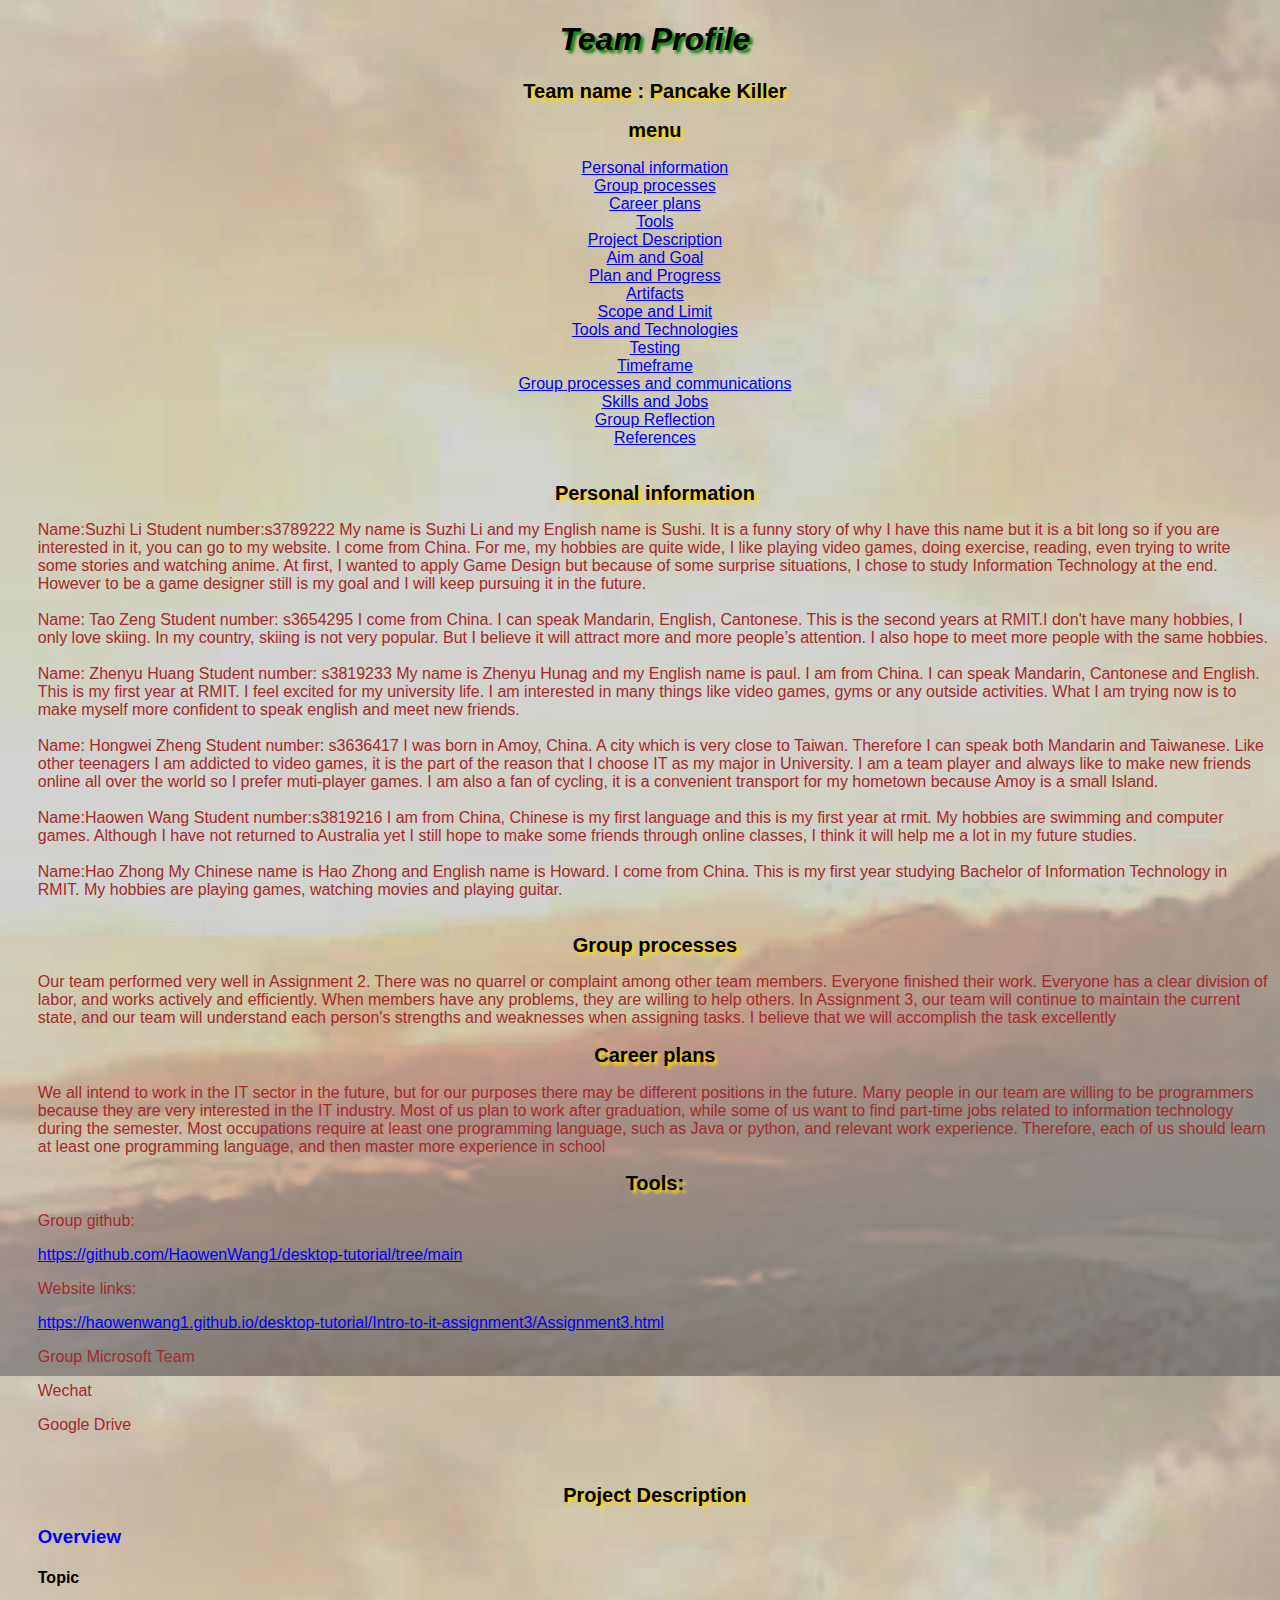
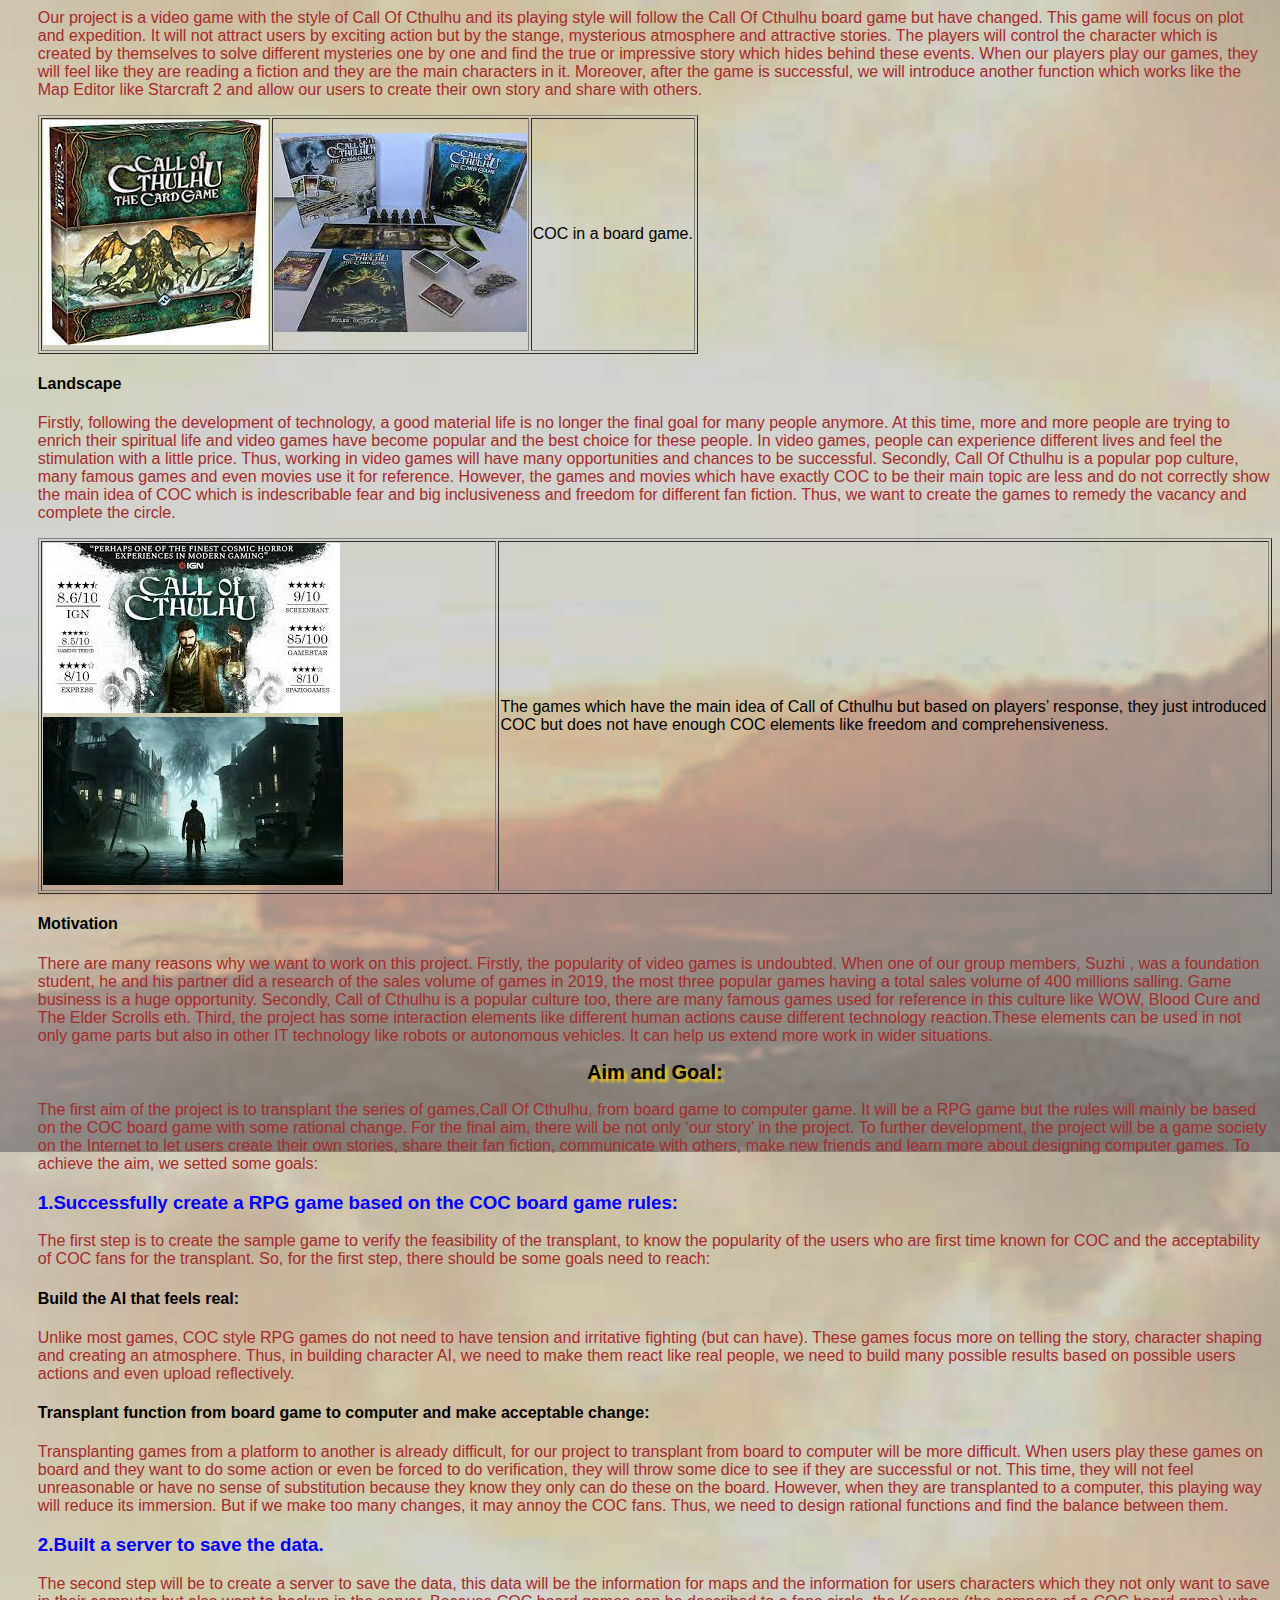
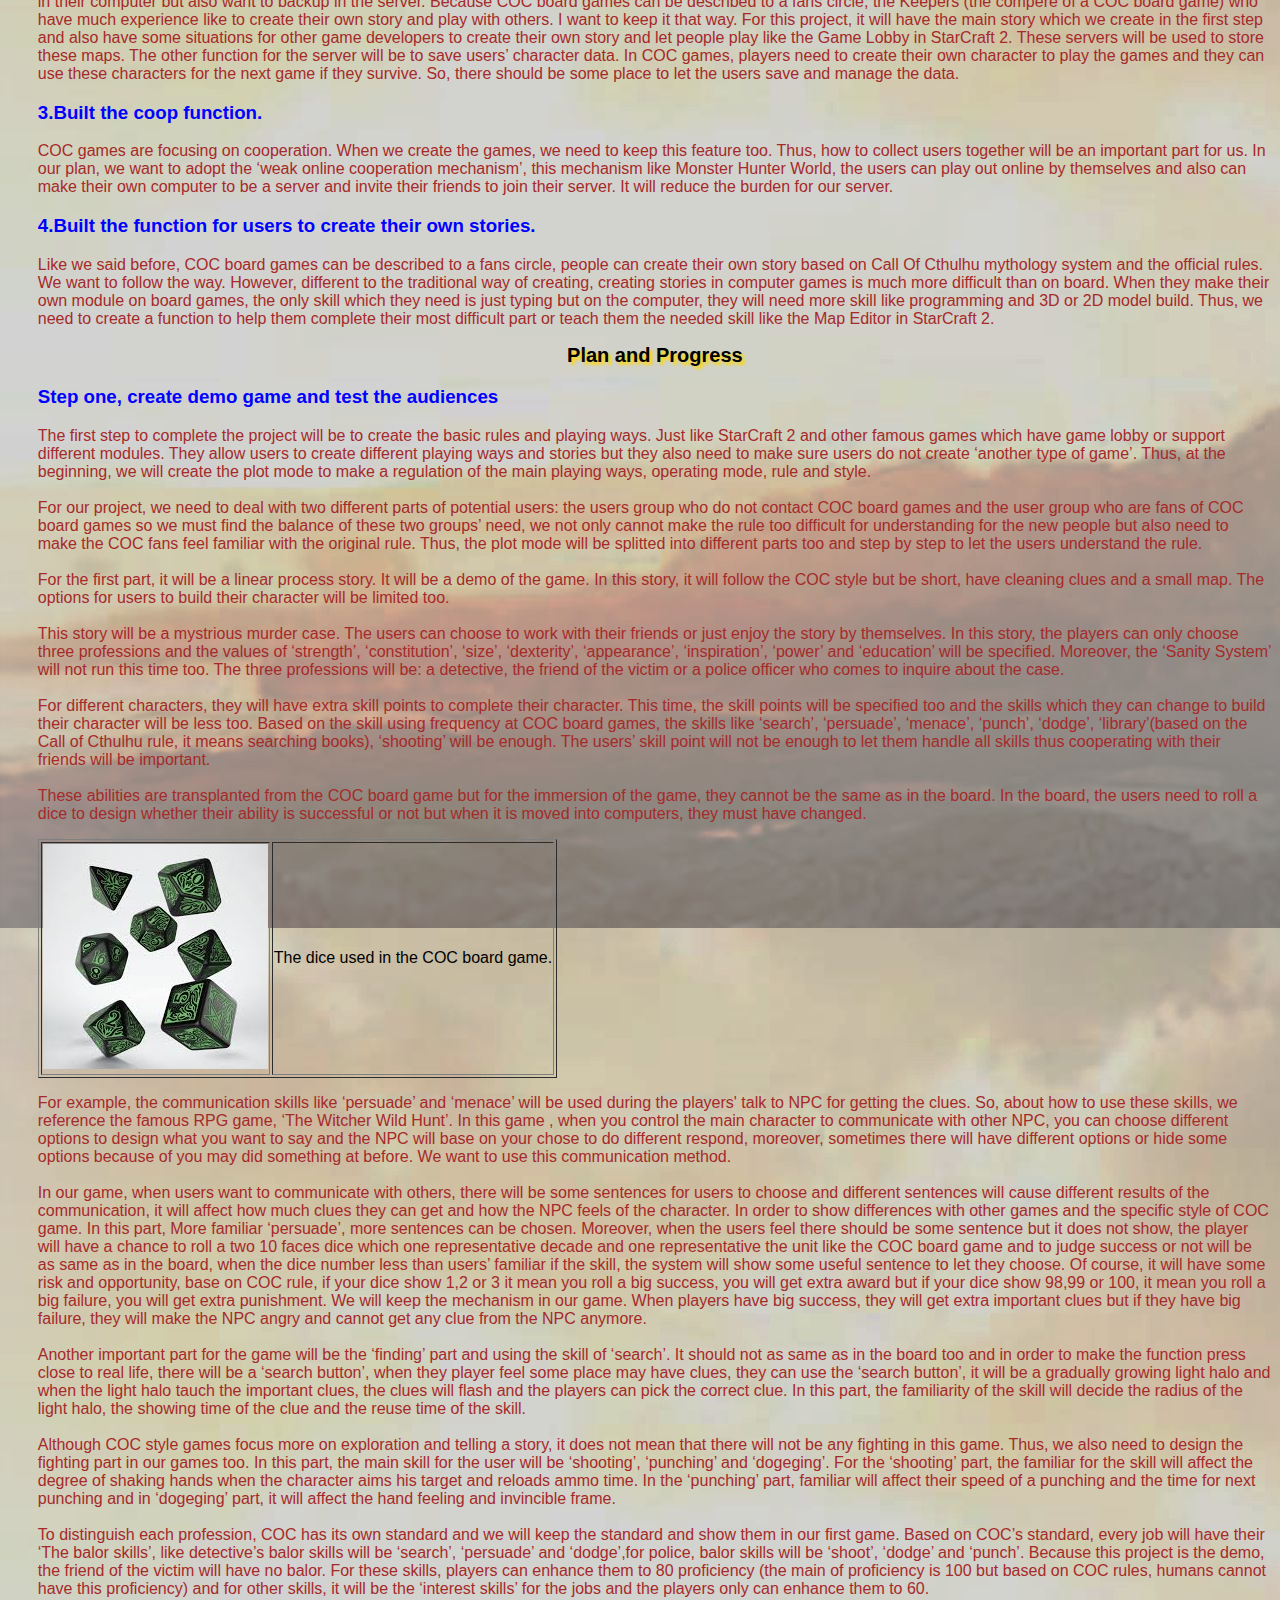
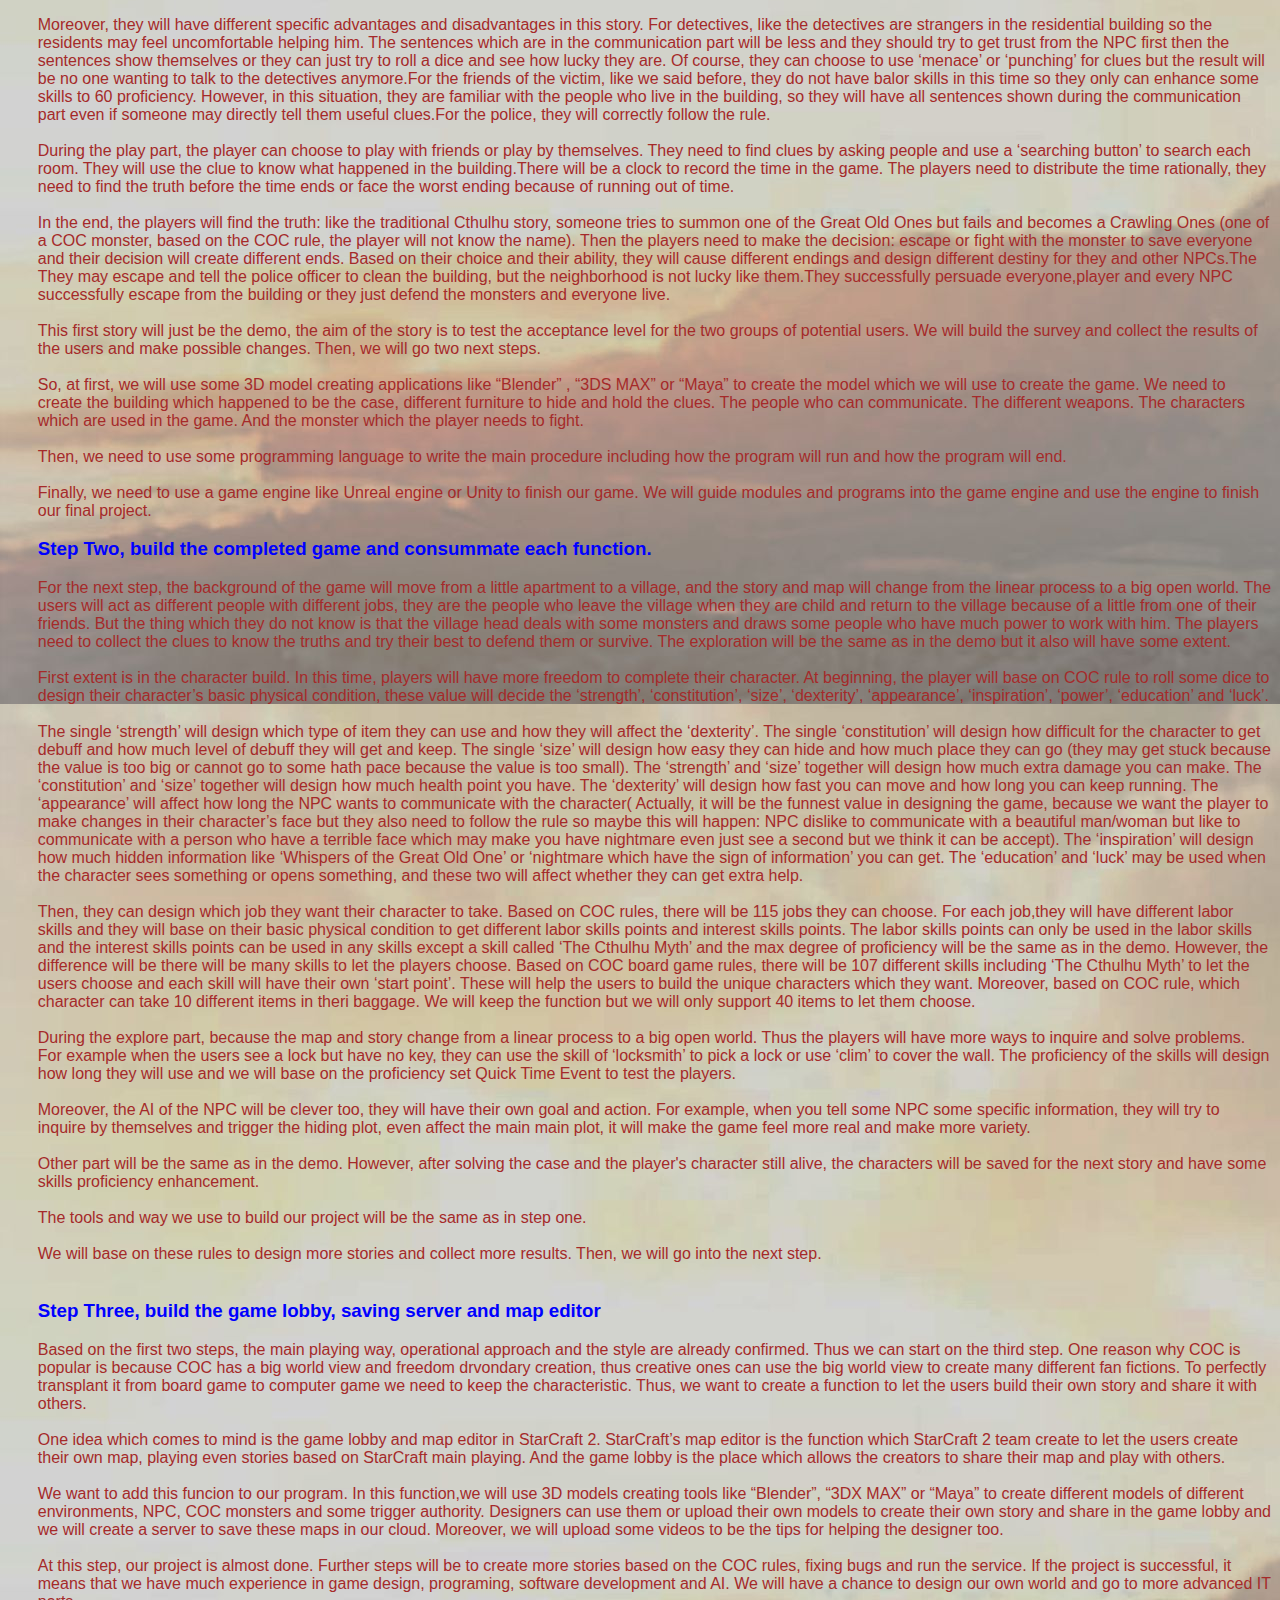
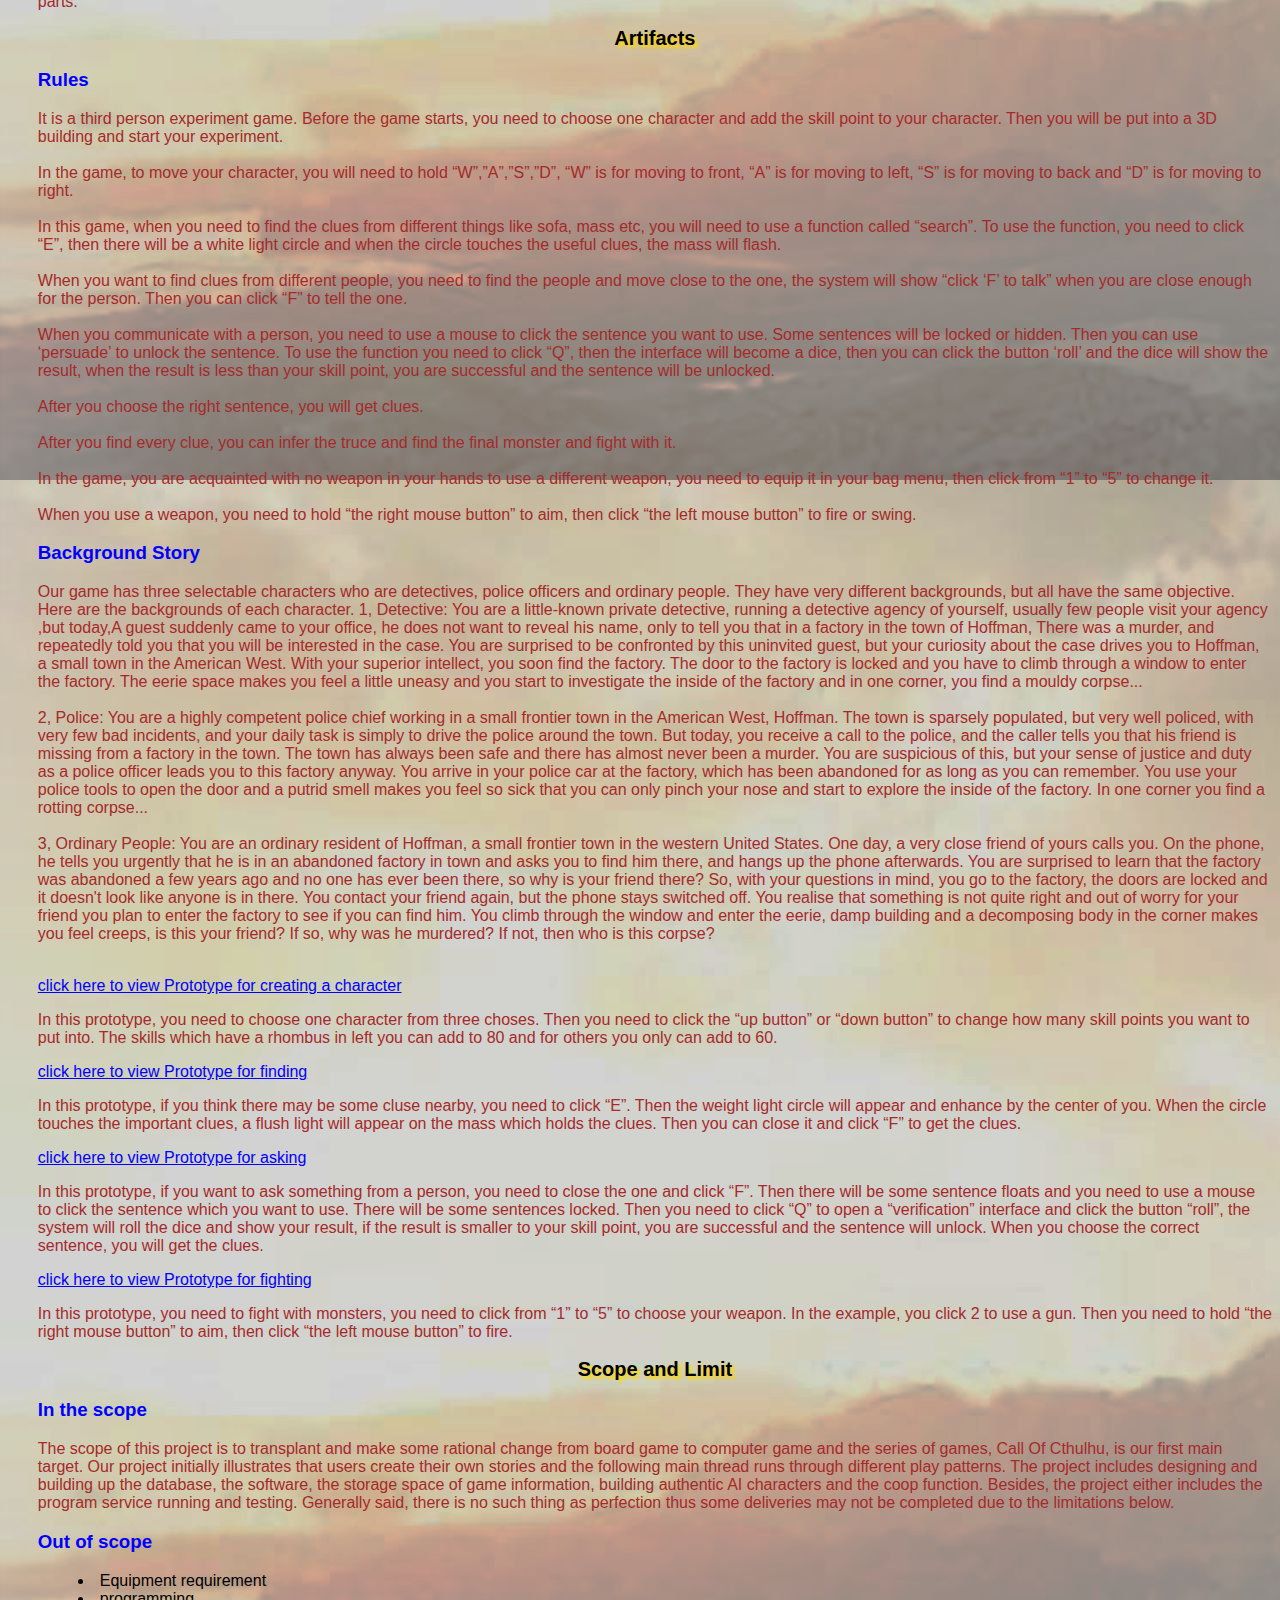
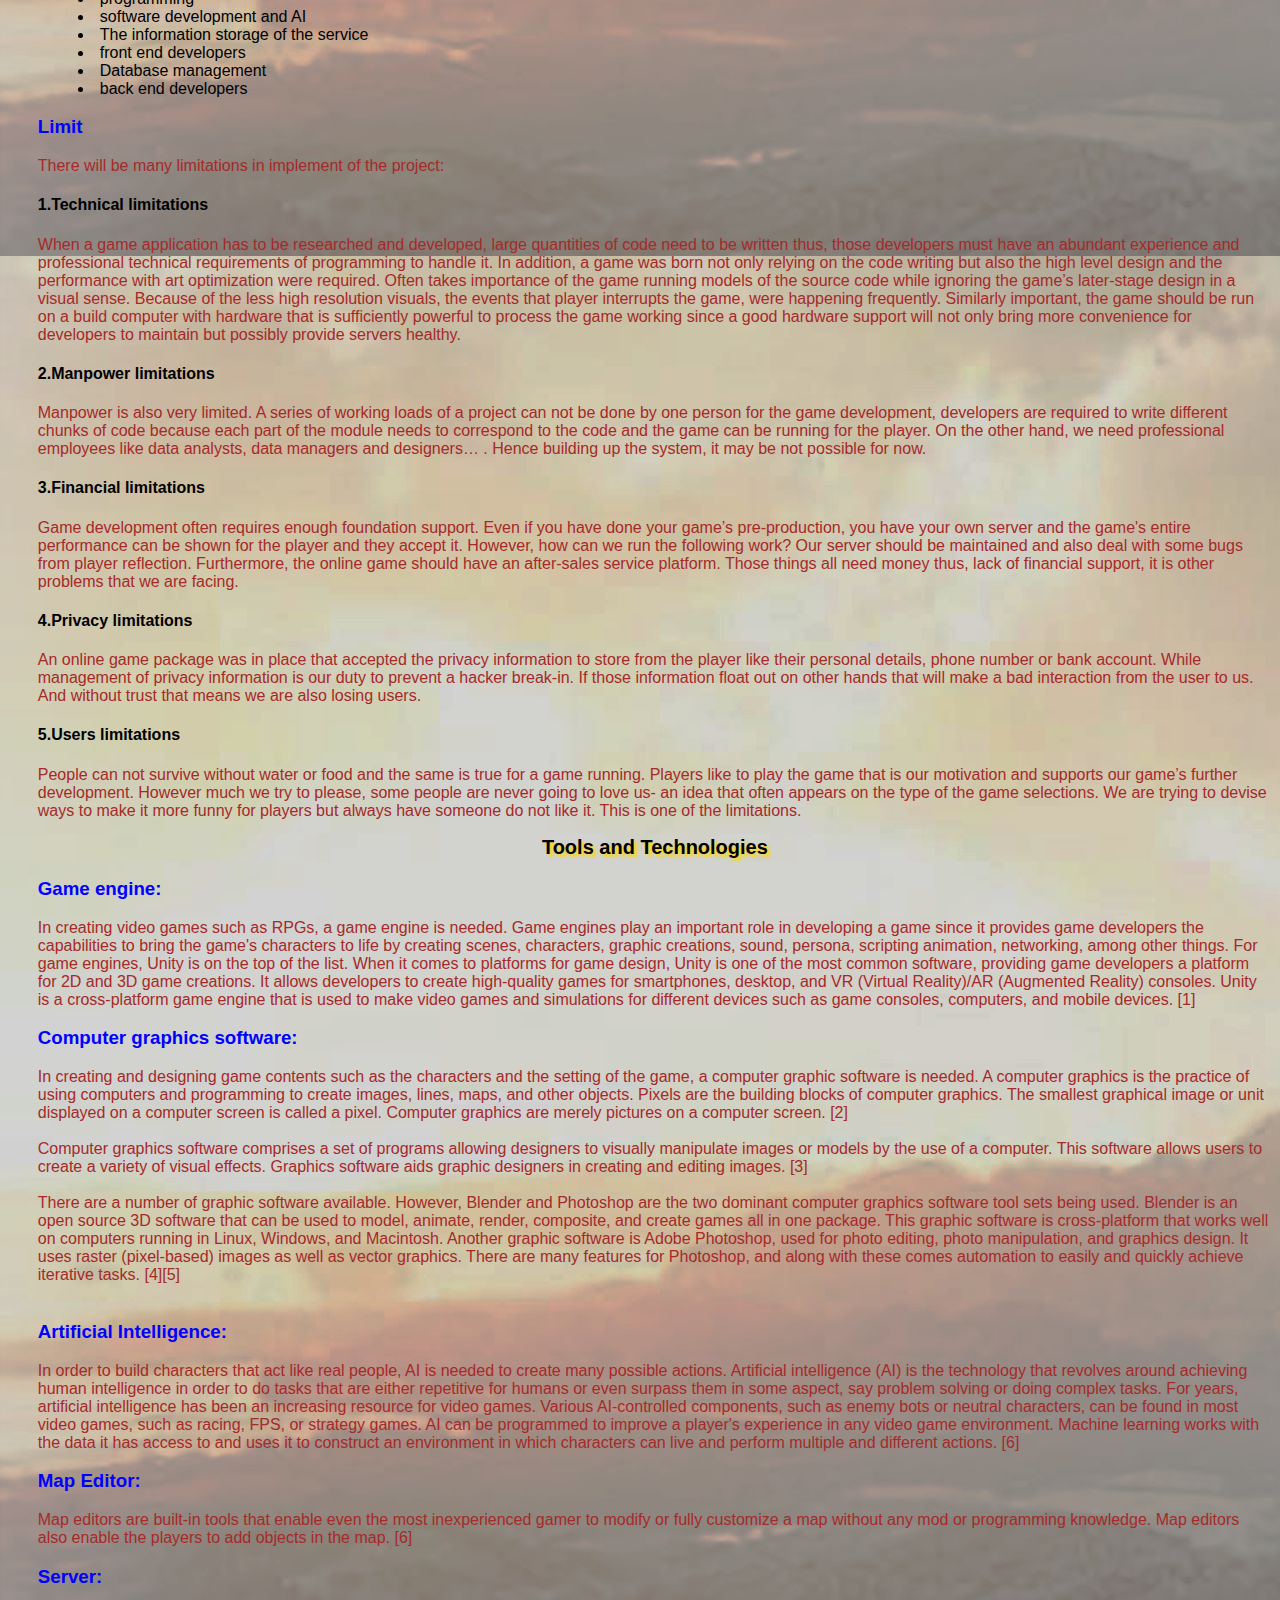
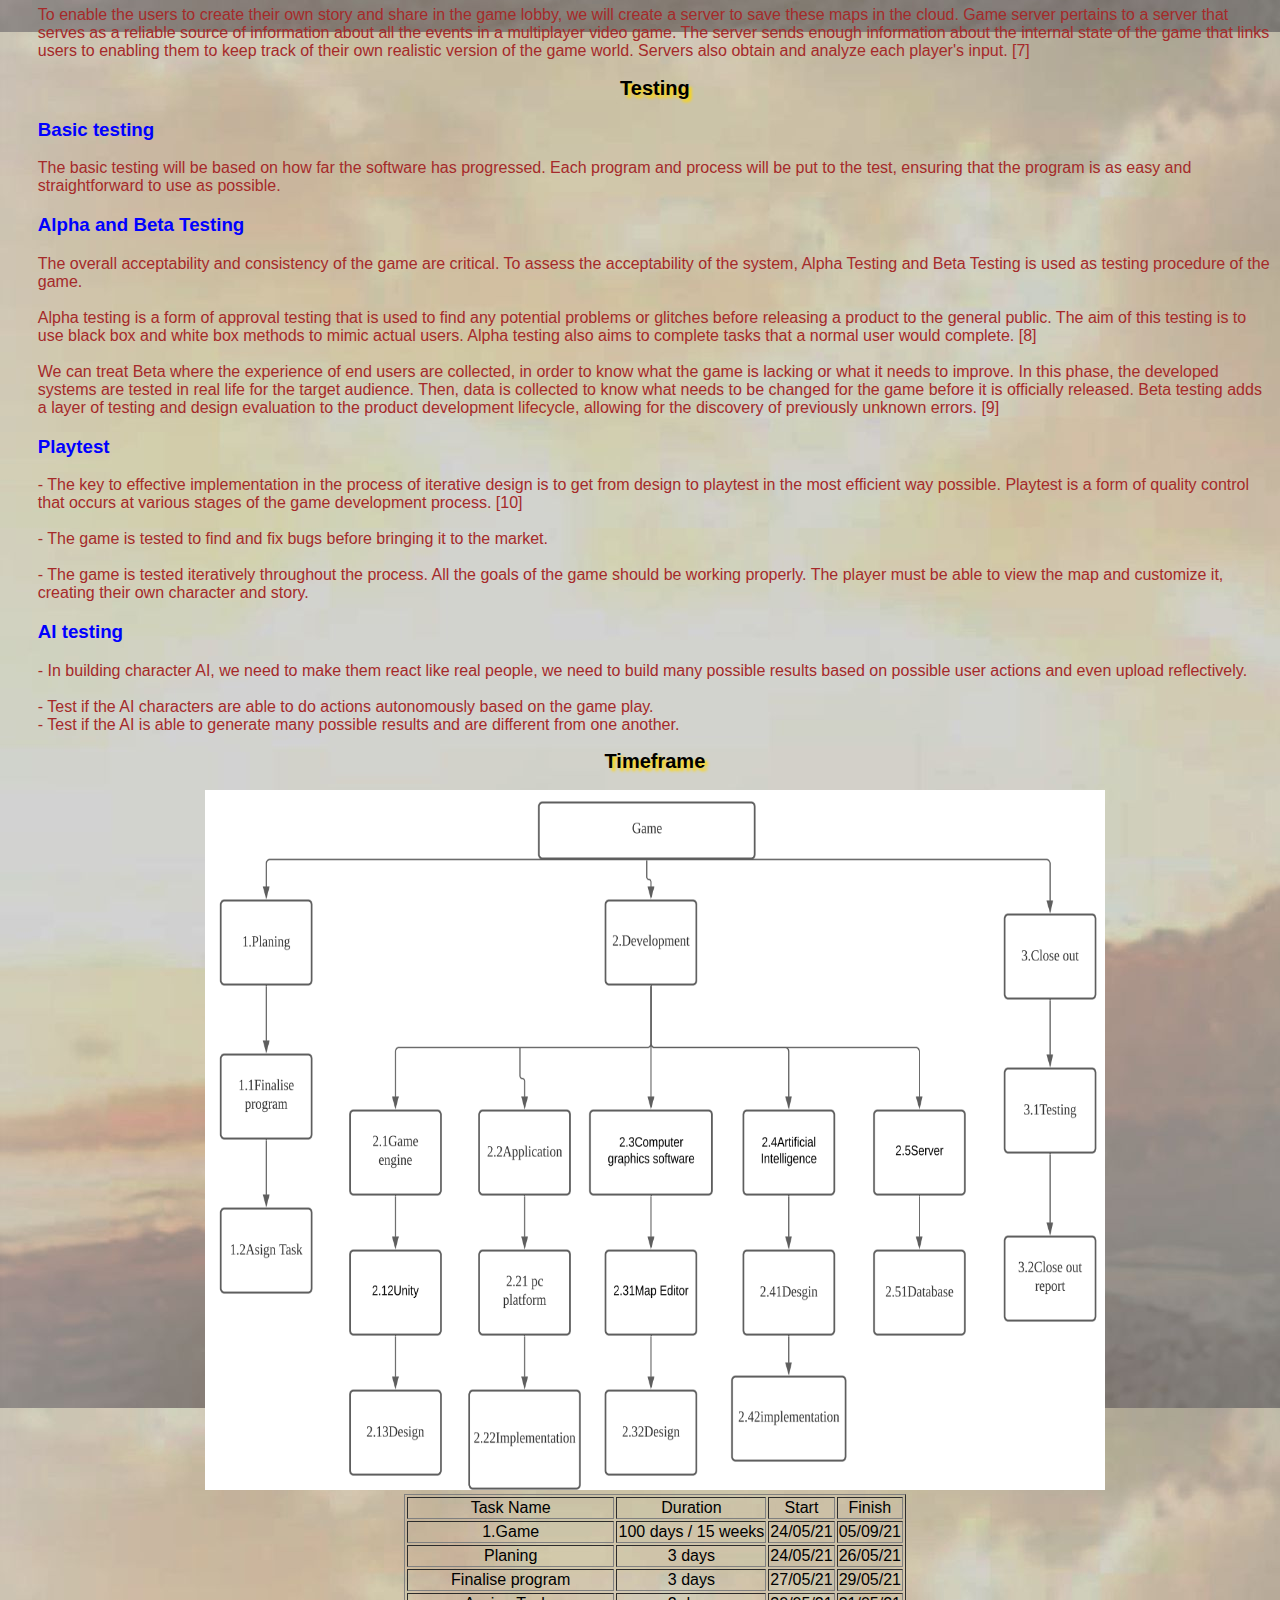
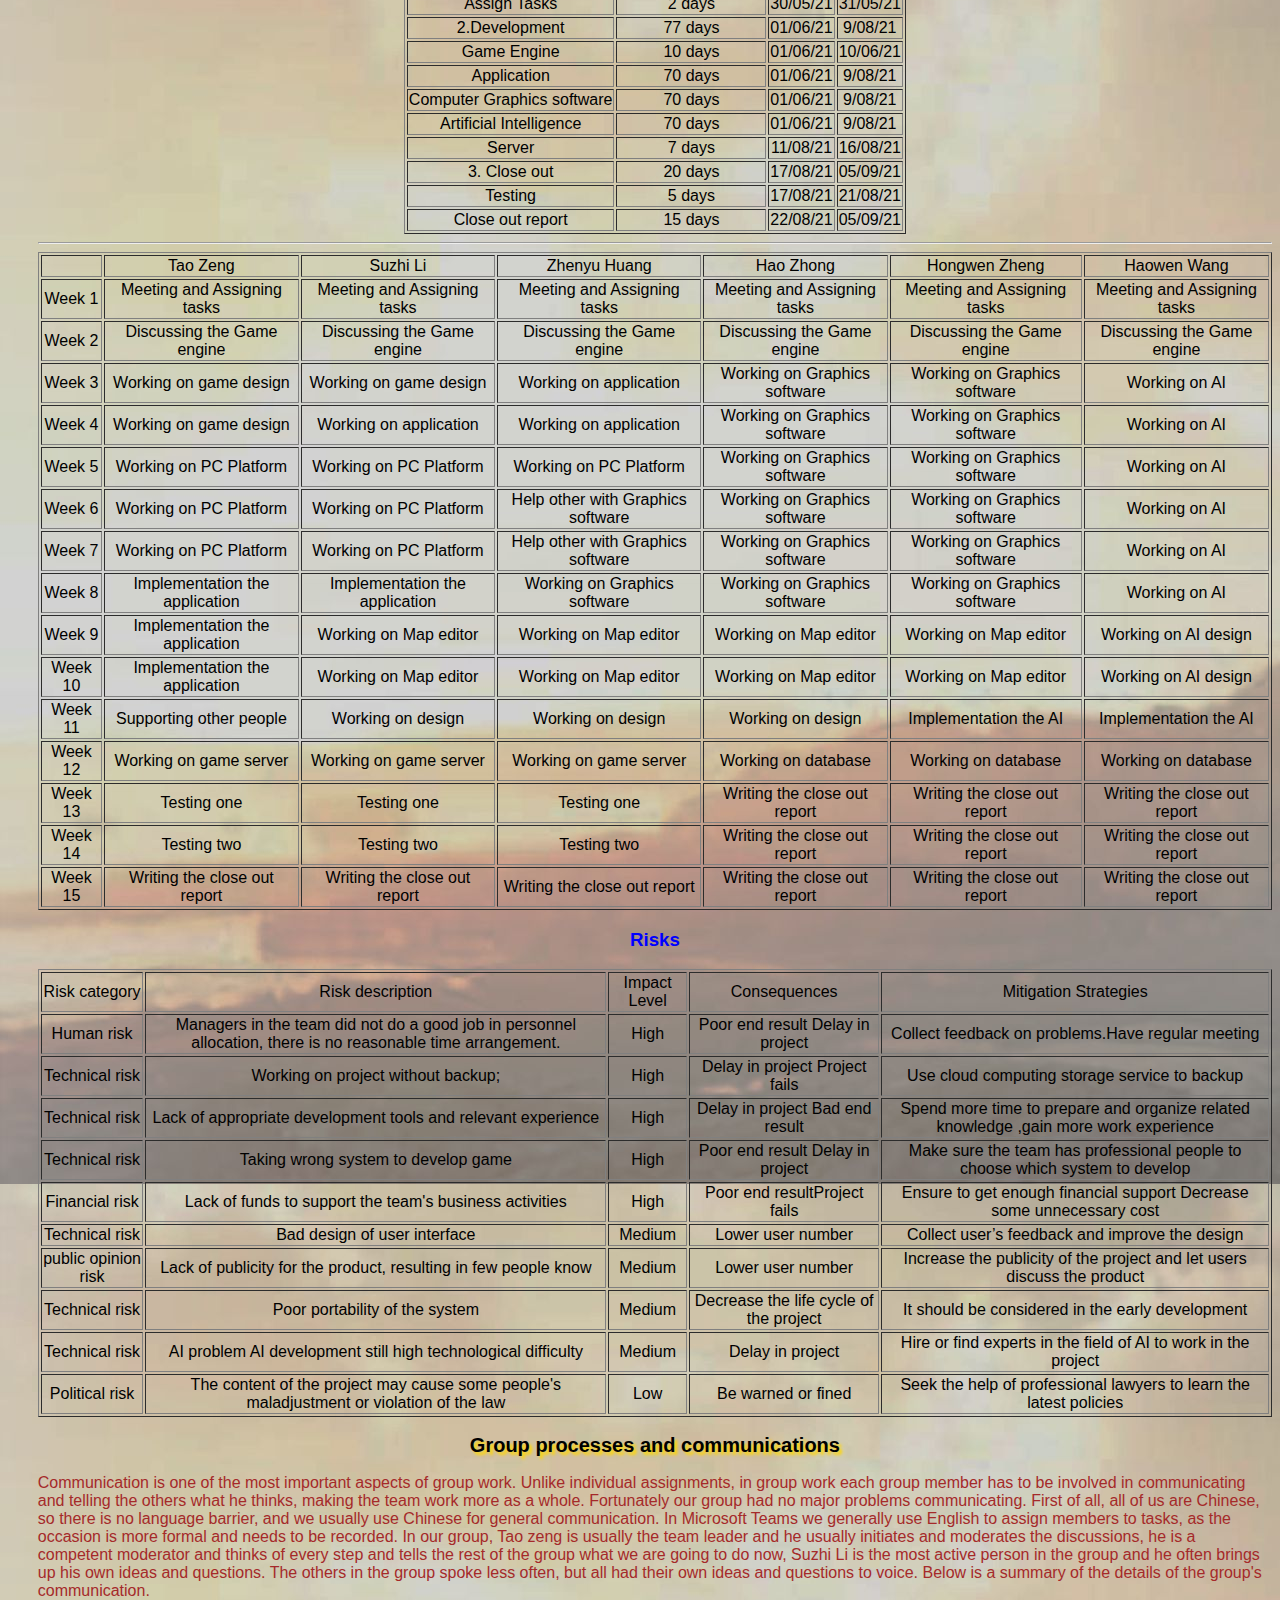
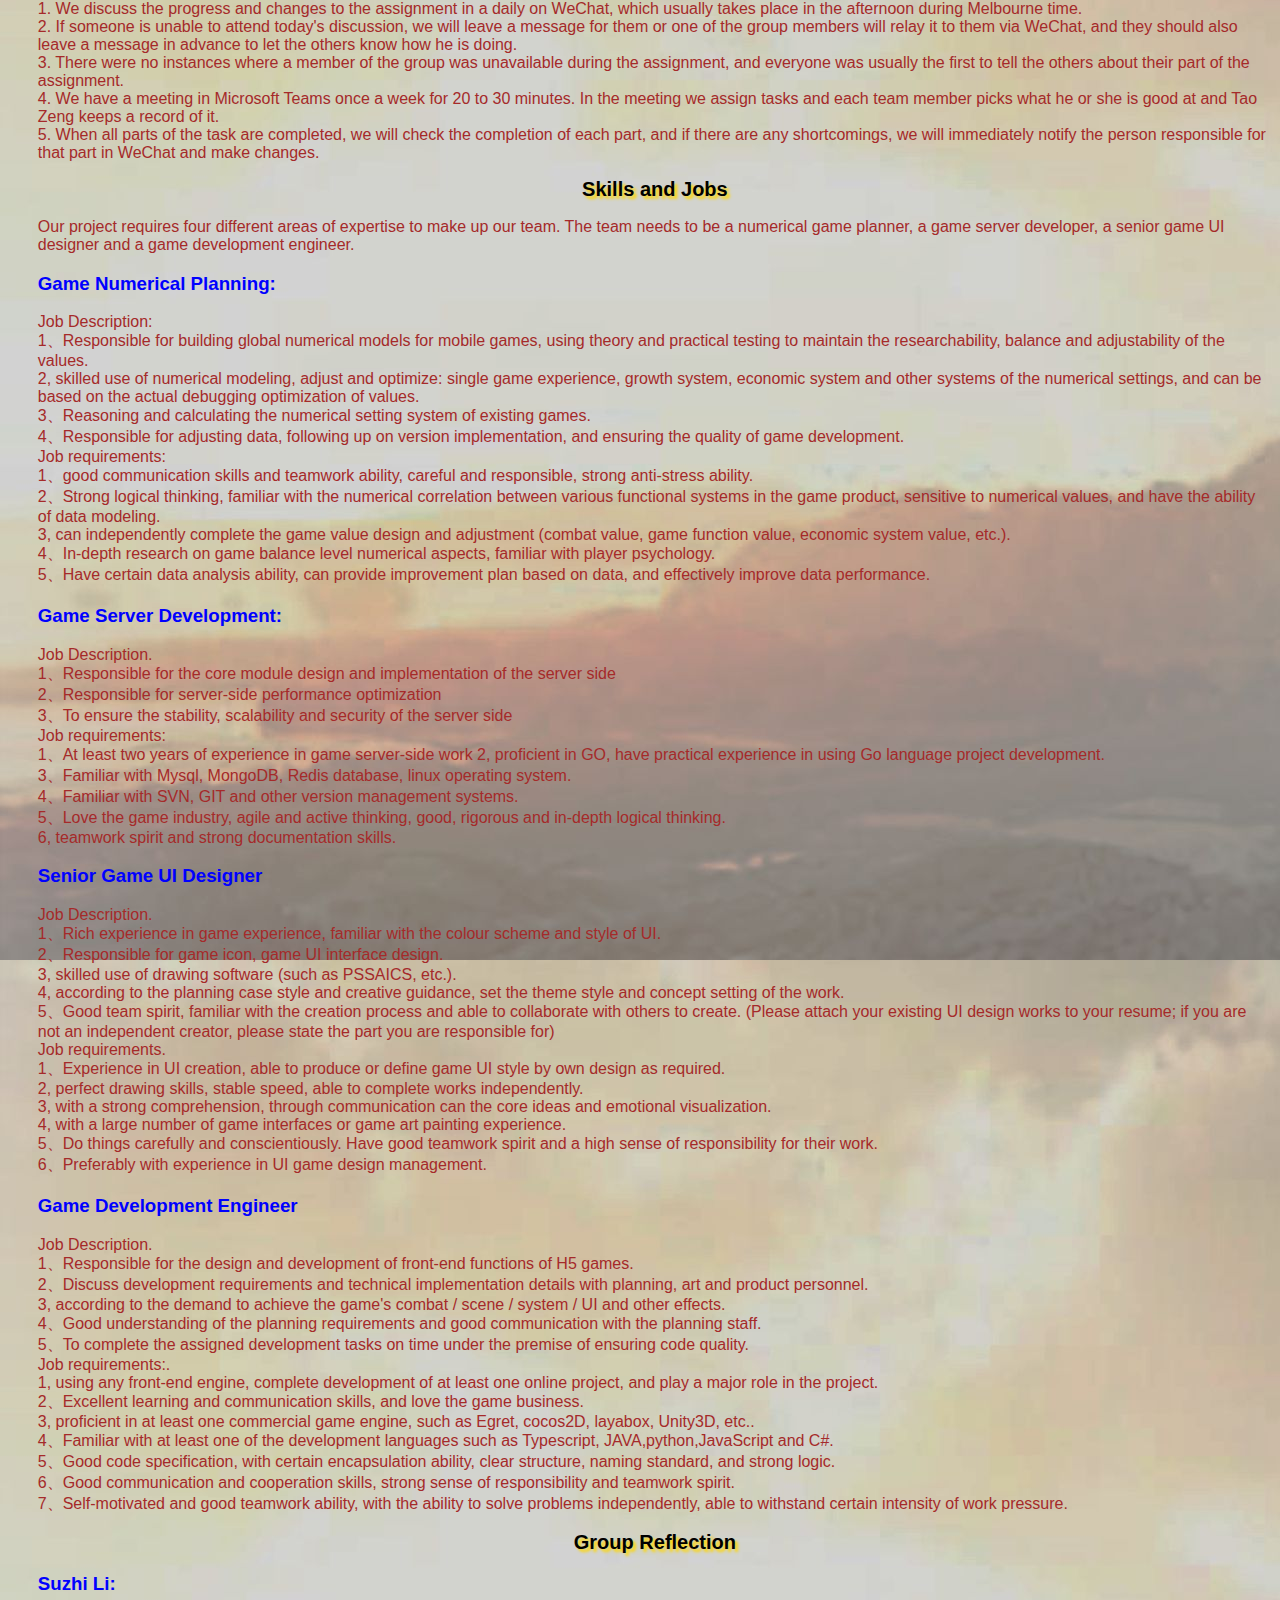
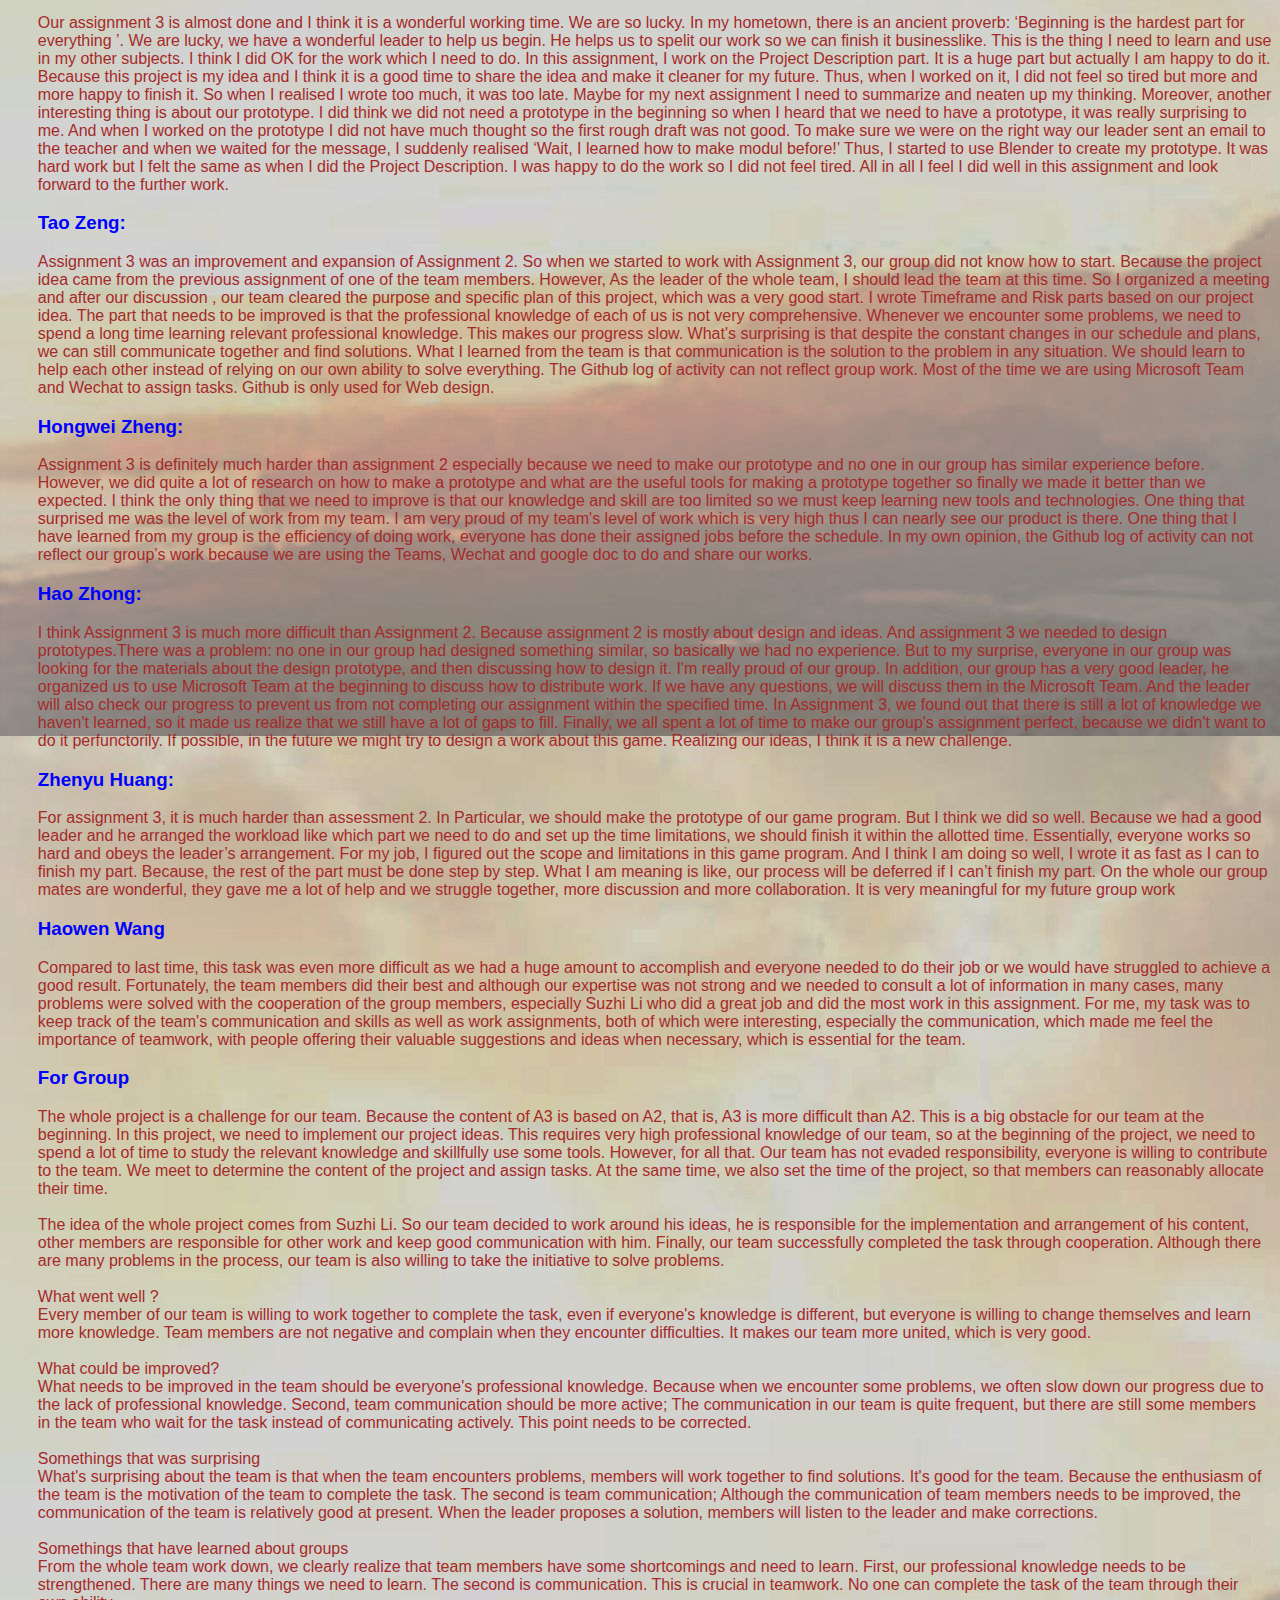
==== commit b64ef40a: "Update Assignment3.html" ====
--- a/Intro-to-it-assignment3/Assignment3.html
+++ b/Intro-to-it-assignment3/Assignment3.html
@@ -80,7 +80,7 @@
 		
 		<h2>Tools:</h2>
   <p class="left">Group github:</p><a href="https://github.com/HaowenWang1/desktop-tutorial/tree/main">https://github.com/HaowenWang1/desktop-tutorial/tree/main</a><br>
-  <p>Website links:</p><a href="https://haowenwang1.github.io/desktop-tutorial/Intro-to-it-assignment3/assignment03.html">https://haowenwang1.github.io/desktop-tutorial/Intro-to-it-G2-main/assignment2.html</a><br>
+  <p>Website links:</p><a href="https://haowenwang1.github.io/desktop-tutorial/Intro-to-it-assignment3/Assignment3.html">https://haowenwang1.github.io/desktop-tutorial/Intro-to-it-assignment3/Assignment3.html</a><br>
   <p>Group Microsoft Team </p>
   
   <p>Wechat</p>
@@ -835,4 +835,4 @@
 		</div>
 	
 </body>
-</html>+</html>
